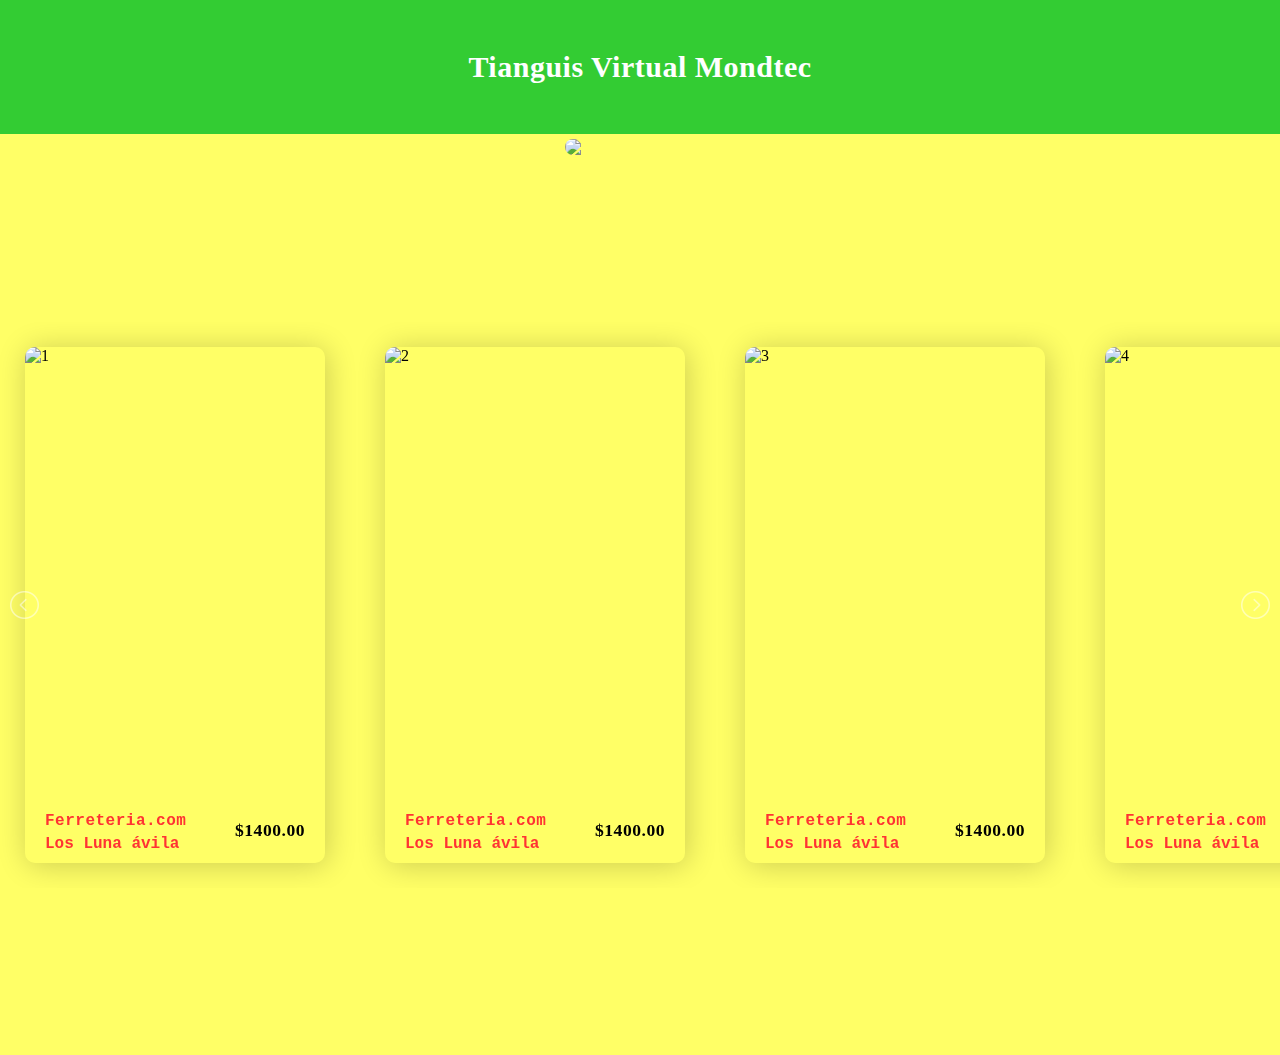
==== index.html @ 38477462 "it was changed the image and its border-radius property" ====
<!DOCTYPE html>
<html lang="en">
<head>
    <meta charset="UTF-8">
    <meta name="viewport" content="width=device-width, initial-scale=1.0">
    <meta http-equiv="X-UA-Compatible" content="ie=edge">
    <title>Tianguis virtual Mondtec 2</title>
    <link rel="shortcut icon" href="images/descarga.png">
    <link rel="stylesheet" href="css/estilos.css">
    <link rel="stylesheet" href="css/lightslider.css">
    <script src="js/JQuery3.3.1.js"></script>
    <script src="js/lightslider.js"></script>
</head>
<body>
    <div class="contendor-imagen">
        <div class="tianguis-titulo">Tianguis Virtual Mondtec</div>
        <img src="http://www.mondtec.com/img/descarga.png" width="150px">
        
    </div>
<section class="slider">
    <ul id="autoWidth" class="cs-hidden">
        <li class="item-a">
            <div class="box">
                <div class="slide-img">
                    <img src="https://wallpaperaccess.com/full/781963.jpg" alt="1">
                    <div class="overlay">
                        <a href="#" class="buy-btn">Contratar</a>
                    </div>
                </div>
                <div class="detail-box">
                    <div class="type">
                        <a href="#">Ferreteria.com</a>
                        <span>Los Luna ávila</span>
                    </div>
                    <a href="#" class="price">$1400.00</a>
                </div>
            </div>
        </li>
        <li class="item-b">
            <div class="box">
                <div class="slide-img">
                    <img src="https://www.kaisersfoodcenter.com/media/site_assets/750624dc37c2e63f8b0b793b204f5cfd/assets/ban2.jpg" alt="2">
                    <div class="overlay">
                        <a href="#" class="buy-btn">Contratar</a>
                    </div>
                </div>
                <div class="detail-box">
                    <div class="type">
                        <a href="#">Ferreteria.com</a>
                        <span>Los Luna ávila</span>
                    </div>
                    <a href="#" class="price">$1400.00</a>
                </div>
            </div>
        </li>
        <li class="item-c">
            <div class="box">
                <div class="slide-img">
                    <img src="https://images-na.ssl-images-amazon.com/images/I/71WJWjmfMpL._AC_SL1000_.jpg" alt="3">
                    <div class="overlay">
                        <a href="#" class="buy-btn">Contratar</a>
                    </div>
                </div>
                <div class="detail-box">
                    <div class="type">
                        <a href="#">Ferreteria.com</a>
                        <span>Los Luna ávila</span>
                    </div>
                    <a href="#" class="price">$1400.00</a>
                </div>
            </div>
        </li>
        <li class="item-d">
            <div class="box">
                <div class="slide-img">
                    <img src="https://www.vikingmergers.com/wp-content/uploads/2016/09/Hardware-Supplies.jpg" alt="4">
                    <div class="overlay">
                        <a href="#" class="buy-btn">Contratar</a>
                    </div>
                </div>
                <div class="detail-box">
                    <div class="type">
                        <a href="#">Ferreteria.com</a>
                        <span>Los Luna ávila</span>
                    </div>
                    <a href="#" class="price">$1400.00</a>
                </div>
            </div>
        </li>
        <li class="item-e">
            <div class="box">
                <div class="slide-img">
                    <img src="https://wallpaperaccess.com/full/1621379.jpg" alt="5">
                    <div class="overlay">
                        <a href="#" class="buy-btn">Contratar</a>
                    </div>
                </div>
                <div class="detail-box">
                    <div class="type">
                        <a href="#">Ferreteria.com</a>
                        <span>Los Luna ávila</span>
                    </div>
                    <a href="#" class="price">$1400.00</a>
                </div>
            </div>
        </li>
        <li class="item-f">
            <div class="box">
                <div class="slide-img">
                    <img src="https://cdn.hipwallpaper.com/i/94/38/ujwS5a.jpg" alt="6">
                    <div class="overlay">
                        <a href="#" class="buy-btn">Contratar</a>
                    </div>
                </div>
                <div class="detail-box">
                    <div class="type">
                        <a href="#">Ferreteria.com</a>
                        <span>Los Luna ávila</span>
                    </div>
                    <a href="#" class="price">$1400.00</a>
                </div>
            </div>
        </li>
    </ul>
</section>
   

<script src="js/escript.js"></script>
</body>
</html>
---- css/estilos.css ----
body{
    margin:0px;
    padding:0px;
    background-color:rgb(255, 255, 102);
}
a{
    text-decoration: none;
}
.box{
    width:300px;
    box-shadow: 2px 2px 30px rgba(0,0,0,0.2);
    border-radius: 10px;
    overflow: hidden;
    /*position: absolute;
    left: 50%;
    top:50%;
    transform:translate(-50%,-50%);*/
    margin:25px;
}
.slide-img{
    height: 450px;
    position: relative;
}
.slide-img img{
    width:100%;
    height: 100%;
    object-fit: cover;
    box-sizing: border-box;
}
.detail-box{
    width:100%;
    display:flex;
    justify-content: space-between;
    align-items: center;
    padding:10px 20px;
    box-sizing: border-box;
    font-family: 'Courier New', Courier, monospace;
}
.type{
    display: flex;
    flex-direction: column;
}
.type a {
    color:rgb(255, 51, 51);
    margin:5px 0px;
    font-weight: 900;
    letter-spacing: 0.5px;
    padding-right: 8px;
}
.type span{
    color:rgb(255, 51, 51);
    font-weight: 900;
}
.price{
    color:#000;
    font-weight: 900;
    font-size: 1.1rem;
    font-family: fantasy;
    letter-spacing: 0.5px;
}
.overlay{
    position: absolute;
    left:50%;
    top:50%;
    transform: translate(-50%,-50%);
    width:100%;
    height:100%;
    background-color: rgba(255, 51, 51,0.6);
    display: flex;
    justify-content: center;
    align-items: center;
}
.buy-btn{
    width:160px;
    height: 40px;
    display: flex;
    justify-content: center;
    align-items: center;
    background-color: #fff;
    color:#252525;
    font-weight: 700;
    letter-spacing: 1px;
    font-family: Cambria, Cochin, Georgia, Times, 'Times New Roman', serif;
    border-radius: 20px;
    box-shadow: 2px 2px 30px rgba(0,0,0,0.2);
}
.buy-btn:hover{
    color:#fff;
    background-color: crimson;
    transition: all ease 0.3s;
}
.overlay{
    visibility: hidden;
}
.slide-img:hover .overlay{
    visibility: visible;
    animation:fade 0.5s;
}
@keyframes fade{
    0%{
        opacity: 0;
    }
    100%{
        opacity: 1;
    }
}
.slider{
    width:100%;
    height:100vh;
    display: flex;
    justify-content: center;
    align-items: center;
}
/*estilos de la imagen*/
.contendor-imagen{
    display: flex;
    justify-content: center;
    align-items: center;
    flex-direction: column;
}
.contendor-imagen .tianguis-titulo{

    background-color: rgb(51, 204, 51);
    display:block;
    width:100%;
    padding:50px;
    font-size:30px;
    color:#fff;
    text-align:center;
    margin:5px 0px;
    font-weight: 700;
    letter-spacing: 0.5px;
    margin-top:0;
}

.contendor-imagen img{
    border-radius:20px;
}

@media (max-width:900px){
    .contendor-imagen{
        flex-direction: row-reverse;
        margin-bottom:10px;
        transition-duration: 500ms;
        transition-timing-function: ease-out;
    }
    .contendor-imagen .tianguis-titulo{
        font-size:40px;
        padding:40px;
        margin:0;
    }
    .contendor-imagen img{
        margin-right:10px;
        width:150px;
    }
    .cs-hidden{
        display:flex;
        flex-direction: row-reverse;
        
    }
}
@media (max-width:700px){
    .contendor-imagen{
        margin-bottom:20px;
    }
    .contendor-imagen .tianguis-titulo{
        font-size:45px;
        padding:20px;
        margin:0;
    }
    .contendor-imagen img{
        margin-right:5px;
        width:100px;
    }
}
@media (max-width:500px){
    .contendor-imagen{
        margin-bottom:8px;
    }
    .contendor-imagen .tianguis-titulo{
        font-size:20px;
        padding:10px;
        margin:0;
    }
    .contendor-imagen img{
        margin-right:5px;
        width:100px;
    }
}
---- css/lightslider.css ----
/*! lightslider - v1.1.3 - 2015-04-14
* https://github.com/sachinchoolur/lightslider
* Copyright (c) 2015 Sachin N; Licensed MIT */
/** /!!! core css Should not edit !!!/**/ 

.lSSlideOuter {
    overflow: hidden;
    -webkit-touch-callout: none;
    -webkit-user-select: none;
    -khtml-user-select: none;
    -moz-user-select: none;
    -ms-user-select: none;
    user-select: none
}
.lightSlider:before, .lightSlider:after {
    content: " ";
    display: table;
}
.lightSlider {
    overflow: hidden;
    margin: 0;
}
.lSSlideWrapper {
    max-width: 100%;
    overflow: hidden;
    position: relative;
}
.lSSlideWrapper > .lightSlider:after {
    clear: both;
}
.lSSlideWrapper .lSSlide {
    -webkit-transform: translate(0px, 0px);
    -ms-transform: translate(0px, 0px);
    transform: translate(0px, 0px);
    -webkit-transition: all 1s;
    -webkit-transition-property: -webkit-transform,height;
    -moz-transition-property: -moz-transform,height;
    transition-property: transform,height;
    -webkit-transition-duration: inherit !important;
    transition-duration: inherit !important;
    -webkit-transition-timing-function: inherit !important;
    transition-timing-function: inherit !important;
}
.lSSlideWrapper .lSFade {
    position: relative;
}
.lSSlideWrapper .lSFade > * {
    position: absolute !important;
    top: 0;
    left: 0;
    z-index: 9;
    margin-right: 0;
    width: 100%;
}
.lSSlideWrapper.usingCss .lSFade > * {
    opacity: 0;
    -webkit-transition-delay: 0s;
    transition-delay: 0s;
    -webkit-transition-duration: inherit !important;
    transition-duration: inherit !important;
    -webkit-transition-property: opacity;
    transition-property: opacity;
    -webkit-transition-timing-function: inherit !important;
    transition-timing-function: inherit !important;
}
.lSSlideWrapper .lSFade > *.active {
    z-index: 10;
}
.lSSlideWrapper.usingCss .lSFade > *.active {
    opacity: 1;
}
/** /!!! End of core css Should not edit !!!/**/

/* Pager */
.lSSlideOuter .lSPager.lSpg {
    margin: 10px 0 0;
    padding: 0;
    text-align: center;
    display: none;
}
.lSSlideOuter .lSPager.lSpg > li {
    cursor: pointer;
    display: inline-block;
    padding: 0 5px;
}
.lSSlideOuter .lSPager.lSpg > li a {
    background-color: #222222;
    border-radius: 30px;
    display: inline-block;
    height: 8px;
    overflow: hidden;
    text-indent: -999em;
    width: 8px;
    position: relative;
    z-index: 99;
    -webkit-transition: all 0.5s linear 0s;
    transition: all 0.5s linear 0s;
}
.lSSlideOuter .lSPager.lSpg > li:hover a, .lSSlideOuter .lSPager.lSpg > li.active a {
    background-color: #428bca;
}
.lSSlideOuter .media {
    opacity: 0.8;
}
.lSSlideOuter .media.active {
    opacity: 1;
}
/* End of pager */

/** Gallery */
.lSSlideOuter .lSPager.lSGallery {
    list-style: none outside none;
    padding-left: 0;
    margin: 0;
    overflow: hidden;
    transform: translate3d(0px, 0px, 0px);
    -moz-transform: translate3d(0px, 0px, 0px);
    -ms-transform: translate3d(0px, 0px, 0px);
    -webkit-transform: translate3d(0px, 0px, 0px);
    -o-transform: translate3d(0px, 0px, 0px);
    -webkit-transition-property: -webkit-transform;
    -moz-transition-property: -moz-transform;
    -webkit-touch-callout: none;
    -webkit-user-select: none;
    -khtml-user-select: none;
    -moz-user-select: none;
    -ms-user-select: none;
    user-select: none;
}
.lSSlideOuter .lSPager.lSGallery li {
    overflow: hidden;
    -webkit-transition: border-radius 0.12s linear 0s 0.35s linear 0s;
    transition: border-radius 0.12s linear 0s 0.35s linear 0s;
}
.lSSlideOuter .lSPager.lSGallery li.active, .lSSlideOuter .lSPager.lSGallery li:hover {
    border-radius: 5px;
}
.lSSlideOuter .lSPager.lSGallery img {
    display: block;
    height: auto;
    max-width: 100%;
}
.lSSlideOuter .lSPager.lSGallery:before, .lSSlideOuter .lSPager.lSGallery:after {
    content: " ";
    display: table;
}
.lSSlideOuter .lSPager.lSGallery:after {
    clear: both;
}
/* End of Gallery*/

/* slider actions */
.lSAction > a {
    width: 32px;
    display: block;
    top: 50%;
    height: 32px;
    background-image: url('../img/controls.png');
    cursor: pointer;
    position: absolute;
    z-index: 99;
    margin-top: -16px;
    opacity: 0.5;
    -webkit-transition: opacity 0.35s linear 0s;
    transition: opacity 0.35s linear 0s;
}
.lSAction > a:hover {
    opacity: 1;
}
.lSAction > .lSPrev {
    background-position: 0 0;
    left: 10px;
}
.lSAction > .lSNext {
    background-position: -32px 0;
    right: 10px;
}
.lSAction > a.disabled {
    pointer-events: none;
}
.cS-hidden {
    height: 1px;
    opacity: 0;
    filter: alpha(opacity=0);
    overflow: hidden;
}


/* vertical */
.lSSlideOuter.vertical {
    position: relative;
}
.lSSlideOuter.vertical.noPager {
    padding-right: 0px !important;
}
.lSSlideOuter.vertical .lSGallery {
    position: absolute !important;
    right: 0;
    top: 0;
}
.lSSlideOuter.vertical .lightSlider > * {
    width: 100% !important;
    max-width: none !important;
}

/* vertical controlls */
.lSSlideOuter.vertical .lSAction > a {
    left: 50%;
    margin-left: -14px;
    margin-top: 0;
}
.lSSlideOuter.vertical .lSAction > .lSNext {
    background-position: 31px -31px;
    bottom: 10px;
    top: auto;
}
.lSSlideOuter.vertical .lSAction > .lSPrev {
    background-position: 0 -31px;
    bottom: auto;
    top: 10px;
}
/* vertical */


/* Rtl */
.lSSlideOuter.lSrtl {
    direction: rtl;
}
.lSSlideOuter .lightSlider, .lSSlideOuter .lSPager {
    padding-left: 0;
    list-style: none outside none;
}
.lSSlideOuter.lSrtl .lightSlider, .lSSlideOuter.lSrtl .lSPager {
    padding-right: 0;
}
.lSSlideOuter .lightSlider > *,  .lSSlideOuter .lSGallery li {
    float: left;
}
.lSSlideOuter.lSrtl .lightSlider > *,  .lSSlideOuter.lSrtl .lSGallery li {
    float: right !important;
}
/* Rtl */

@-webkit-keyframes rightEnd {
    0% {
        left: 0;
    }

    50% {
        left: -15px;
    }

    100% {
        left: 0;
    }
}
@keyframes rightEnd {
    0% {
        left: 0;
    }

    50% {
        left: -15px;
    }

    100% {
        left: 0;
    }
}
@-webkit-keyframes topEnd {
    0% {
        top: 0;
    }

    50% {
        top: -15px;
    }

    100% {
        top: 0;
    }
}
@keyframes topEnd {
    0% {
        top: 0;
    }

    50% {
        top: -15px;
    }

    100% {
        top: 0;
    }
}
@-webkit-keyframes leftEnd {
    0% {
        left: 0;
    }

    50% {
        left: 15px;
    }

    100% {
        left: 0;
    }
}
@keyframes leftEnd {
    0% {
        left: 0;
    }

    50% {
        left: 15px;
    }

    100% {
        left: 0;
    }
}
@-webkit-keyframes bottomEnd {
    0% {
        bottom: 0;
    }

    50% {
        bottom: -15px;
    }

    100% {
        bottom: 0;
    }
}
@keyframes bottomEnd {
    0% {
        bottom: 0;
    }

    50% {
        bottom: -15px;
    }

    100% {
        bottom: 0;
    }
}
.lSSlideOuter .rightEnd {
    -webkit-animation: rightEnd 0.3s;
    animation: rightEnd 0.3s;
    position: relative;
}
.lSSlideOuter .leftEnd {
    -webkit-animation: leftEnd 0.3s;
    animation: leftEnd 0.3s;
    position: relative;
}
.lSSlideOuter.vertical .rightEnd {
    -webkit-animation: topEnd 0.3s;
    animation: topEnd 0.3s;
    position: relative;
}
.lSSlideOuter.vertical .leftEnd {
    -webkit-animation: bottomEnd 0.3s;
    animation: bottomEnd 0.3s;
    position: relative;
}
.lSSlideOuter.lSrtl .rightEnd {
    -webkit-animation: leftEnd 0.3s;
    animation: leftEnd 0.3s;
    position: relative;
}
.lSSlideOuter.lSrtl .leftEnd {
    -webkit-animation: rightEnd 0.3s;
    animation: rightEnd 0.3s;
    position: relative;
}
/*/  GRab cursor */
.lightSlider.lsGrab > * {
  cursor: -webkit-grab;
  cursor: -moz-grab;
  cursor: -o-grab;
  cursor: -ms-grab;
  cursor: grab;
}
.lightSlider.lsGrabbing > * {
  cursor: move;
  cursor: -webkit-grabbing;
  cursor: -moz-grabbing;
  cursor: -o-grabbing;
  cursor: -ms-grabbing;
  cursor: grabbing;
}
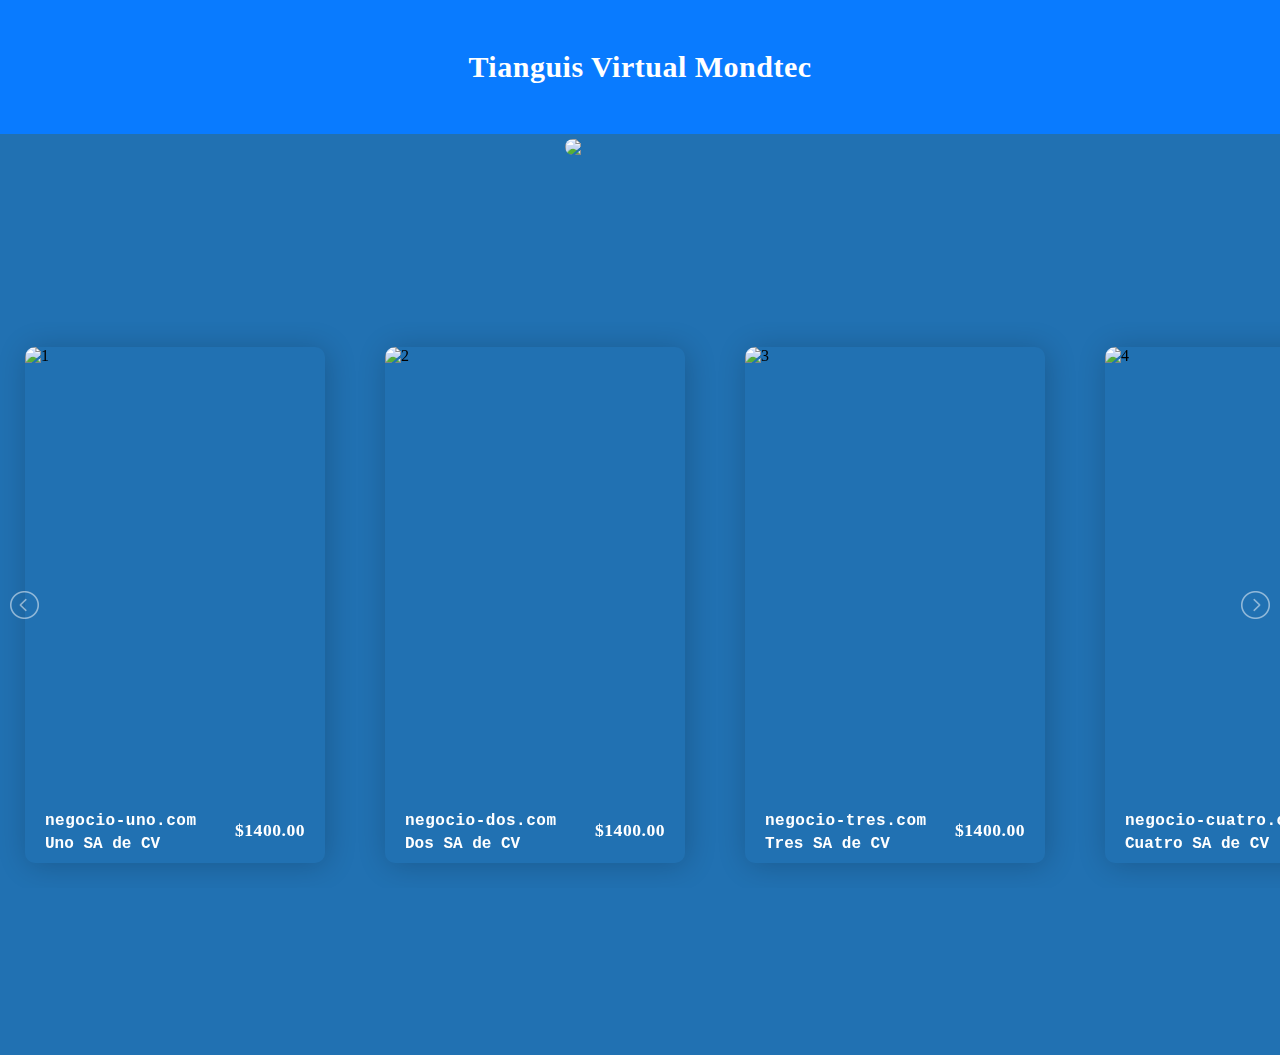
==== commit ea76f168: "colour changed and the text of the business" ====
--- a/index.html
+++ b/index.html
@@ -29,8 +29,8 @@
                 </div>
                 <div class="detail-box">
                     <div class="type">
-                        <a href="#">Ferreteria.com</a>
-                        <span>Los Luna ávila</span>
+                        <a href="#">negocio-uno.com</a>
+                        <span>Uno SA de CV</span>
                     </div>
                     <a href="#" class="price">$1400.00</a>
                 </div>
@@ -46,8 +46,8 @@
                 </div>
                 <div class="detail-box">
                     <div class="type">
-                        <a href="#">Ferreteria.com</a>
-                        <span>Los Luna ávila</span>
+                        <a href="#">negocio-dos.com</a>
+                        <span>Dos SA de CV</span>
                     </div>
                     <a href="#" class="price">$1400.00</a>
                 </div>
@@ -63,8 +63,8 @@
                 </div>
                 <div class="detail-box">
                     <div class="type">
-                        <a href="#">Ferreteria.com</a>
-                        <span>Los Luna ávila</span>
+                        <a href="#">negocio-tres.com</a>
+                        <span>Tres SA de CV</span>
                     </div>
                     <a href="#" class="price">$1400.00</a>
                 </div>
@@ -80,8 +80,8 @@
                 </div>
                 <div class="detail-box">
                     <div class="type">
-                        <a href="#">Ferreteria.com</a>
-                        <span>Los Luna ávila</span>
+                        <a href="#">negocio-cuatro.com</a>
+                        <span>Cuatro SA de CV</span>
                     </div>
                     <a href="#" class="price">$1400.00</a>
                 </div>
@@ -97,8 +97,8 @@
                 </div>
                 <div class="detail-box">
                     <div class="type">
-                        <a href="#">Ferreteria.com</a>
-                        <span>Los Luna ávila</span>
+                        <a href="#">negocio-cinco.com</a>
+                        <span>Cinco SA de CV</span>
                     </div>
                     <a href="#" class="price">$1400.00</a>
                 </div>
@@ -114,8 +114,8 @@
                 </div>
                 <div class="detail-box">
                     <div class="type">
-                        <a href="#">Ferreteria.com</a>
-                        <span>Los Luna ávila</span>
+                        <a href="#">negocio-seis.com</a>
+                        <span>Seis SA de CV</span>
                     </div>
                     <a href="#" class="price">$1400.00</a>
                 </div>
--- a/css/estilos.css
+++ b/css/estilos.css
@@ -1,7 +1,7 @@
 body{
     margin:0px;
     padding:0px;
-    background-color:rgb(255, 255, 102);
+    background-color:#2171b2;
 }
 a{
     text-decoration: none;
@@ -41,18 +41,18 @@
     flex-direction: column;
 }
 .type a {
-    color:rgb(255, 51, 51);
+    color:#fff;
     margin:5px 0px;
     font-weight: 900;
     letter-spacing: 0.5px;
     padding-right: 8px;
 }
 .type span{
-    color:rgb(255, 51, 51);
+    color:#fff;
     font-weight: 900;
 }
 .price{
-    color:#000;
+    color:#fff;
     font-weight: 900;
     font-size: 1.1rem;
     font-family: fantasy;
@@ -65,7 +65,7 @@
     transform: translate(-50%,-50%);
     width:100%;
     height:100%;
-    background-color: rgba(255, 51, 51,0.6);
+    background-color: rgba(224,233,243,0.6);
     display: flex;
     justify-content: center;
     align-items: center;
@@ -86,7 +86,7 @@
 }
 .buy-btn:hover{
     color:#fff;
-    background-color: crimson;
+    background-color: #2171b2;
     transition: all ease 0.3s;
 }
 .overlay{
@@ -120,7 +120,7 @@
 }
 .contendor-imagen .tianguis-titulo{
 
-    background-color: rgb(51, 204, 51);
+    background-color:#097bff;
     display:block;
     width:100%;
     padding:50px;
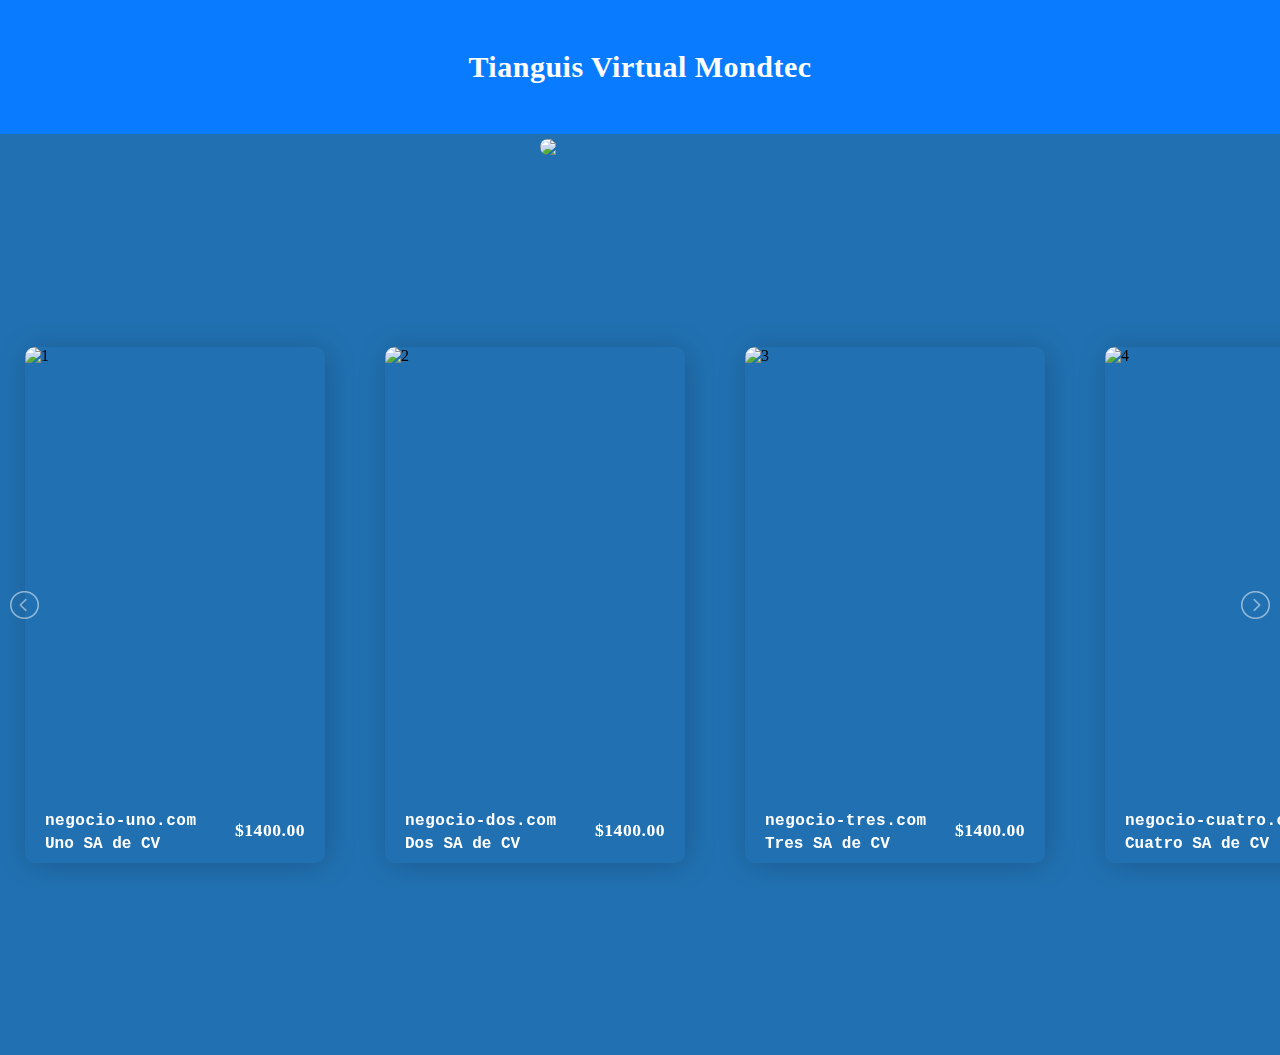
==== commit 9e98c1c4: "image changed and its size just for desktop" ====
--- a/index.html
+++ b/index.html
@@ -14,7 +14,7 @@
 <body>
     <div class="contendor-imagen">
         <div class="tianguis-titulo">Tianguis Virtual Mondtec</div>
-        <img src="http://www.mondtec.com/img/descarga.png" width="150px">
+        <img src="http://www.mondtec.com/img/tianguis-imagen.png" width="200px">
         
     </div>
 <section class="slider">
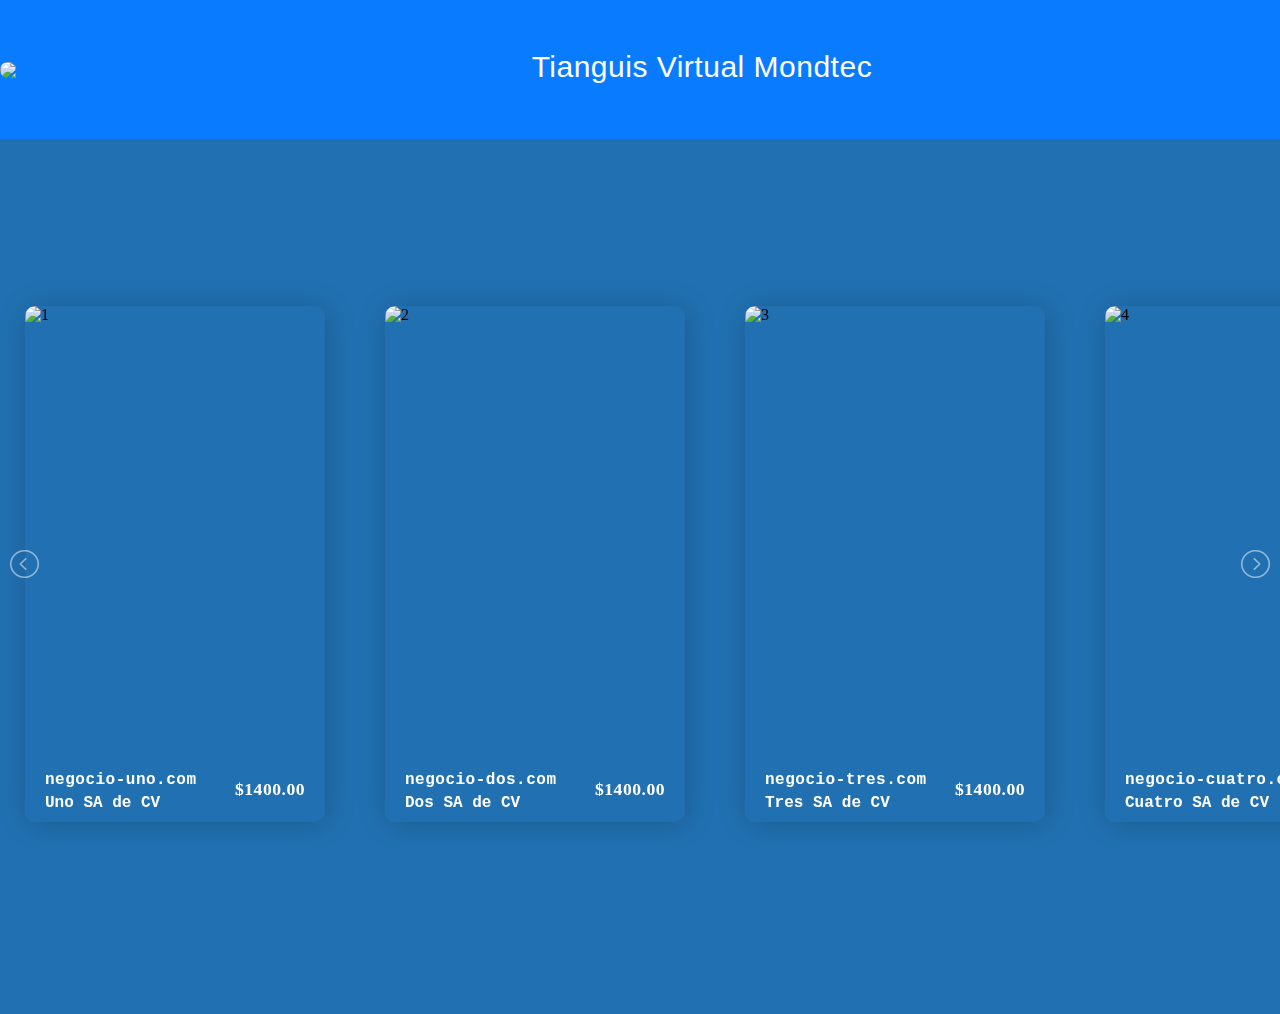
==== commit d0bd23ac: "changed the navbar and the size of the text in media queries" ====
--- a/index.html
+++ b/index.html
@@ -14,7 +14,7 @@
 <body>
     <div class="contendor-imagen">
         <div class="tianguis-titulo">Tianguis Virtual Mondtec</div>
-        <img src="http://www.mondtec.com/img/tianguis-imagen.png" width="200px">
+        <img src="http://www.mondtec.com/img/tianguis-imagen.png" width="150px">
         
     </div>
 <section class="slider">
--- a/css/estilos.css
+++ b/css/estilos.css
@@ -110,17 +110,20 @@
     display: flex;
     justify-content: center;
     align-items: center;
+    margin-top:-25px;
+    
 }
 /*estilos de la imagen*/
 .contendor-imagen{
     display: flex;
     justify-content: center;
     align-items: center;
-    flex-direction: column;
+    flex-direction: row-reverse;
+    background-color:#097bff;
 }
 .contendor-imagen .tianguis-titulo{
 
-    background-color:#097bff;
+    
     display:block;
     width:100%;
     padding:50px;
@@ -128,9 +131,10 @@
     color:#fff;
     text-align:center;
     margin:5px 0px;
-    font-weight: 700;
+    font-weight: 100;
     letter-spacing: 0.5px;
     margin-top:0;
+    font-family:Roboto, Helvetica, Arial,sans-serif;
 }
 
 .contendor-imagen img{
@@ -145,37 +149,43 @@
         transition-timing-function: ease-out;
     }
     .contendor-imagen .tianguis-titulo{
-        font-size:40px;
+        font-size:30px;
         padding:40px;
         margin:0;
     }
     .contendor-imagen img{
-        margin-right:10px;
-        width:150px;
+        margin-right:0px;
+        width:190px;
     }
     .cs-hidden{
         display:flex;
         flex-direction: row-reverse;
         
     }
+    .slider{
+        margin-top:-25px;
+    }
 }
 @media (max-width:700px){
     .contendor-imagen{
-        margin-bottom:20px;
+        margin-bottom:5px;
     }
     .contendor-imagen .tianguis-titulo{
-        font-size:45px;
+        font-size:20px;
         padding:20px;
         margin:0;
     }
     .contendor-imagen img{
         margin-right:5px;
-        width:100px;
+        width:180px;
+    }
+    .slider{
+        margin-top:-25px;
     }
 }
 @media (max-width:500px){
     .contendor-imagen{
-        margin-bottom:8px;
+        margin-bottom:2px;
     }
     .contendor-imagen .tianguis-titulo{
         font-size:20px;
@@ -186,4 +196,7 @@
         margin-right:5px;
         width:100px;
     }
-}
+    .slider{
+        margin-top:-25px;
+    }
+}
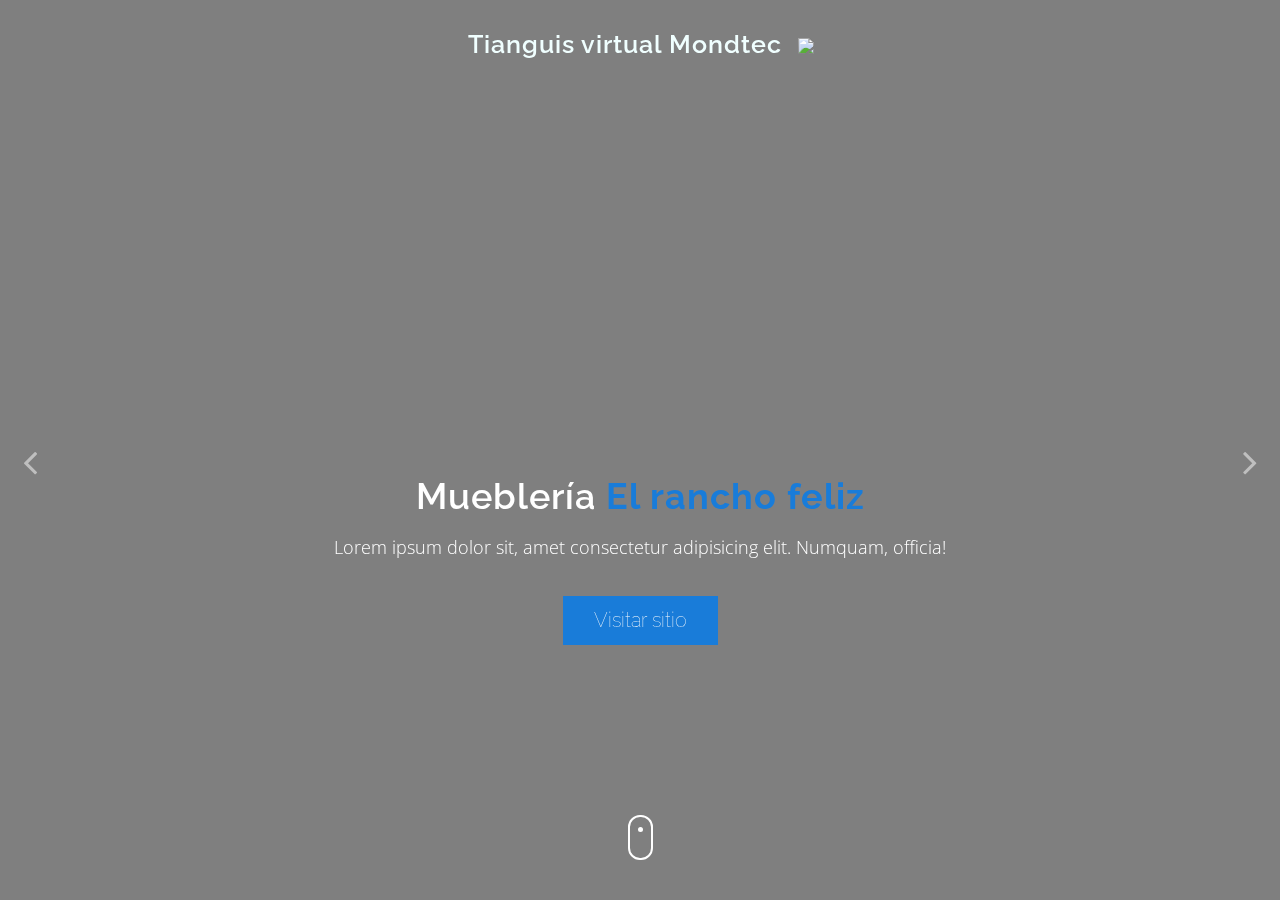
==== commit 600acc5f: "I totally changed the design for the tianguis" ====
--- a/index.html
+++ b/index.html
@@ -1,130 +1,170 @@
 <!DOCTYPE html>
 <html lang="en">
+
 <head>
-    <meta charset="UTF-8">
-    <meta name="viewport" content="width=device-width, initial-scale=1.0">
-    <meta http-equiv="X-UA-Compatible" content="ie=edge">
-    <title>Tianguis virtual Mondtec 2</title>
-    <link rel="shortcut icon" href="images/descarga.png">
-    <link rel="stylesheet" href="css/estilos.css">
-    <link rel="stylesheet" href="css/lightslider.css">
-    <script src="js/JQuery3.3.1.js"></script>
-    <script src="js/lightslider.js"></script>
+    <meta charset="utf-8">
+    <meta http-equiv="X-UA-Compatible" content="IE=edge">
+    <meta name="viewport" content="width=device-width, initial-scale=1">
+
+    <title>Tianguis virtual Mondtec</title>
+
+    <!-- Bootstrap Core CSS -->
+    <link href="assets/css/bootstrap.min.css" rel="stylesheet">
+
+    <!-- Main stylesheet -->
+    <link href="assets/css/hallooou.css" rel="stylesheet">
+
+    <!-- Color stylesheet -->
+    <link href="assets/css/colors.css" rel="stylesheet">
+    <link href="assets/css/colors_2.css" rel="stylesheet">
+    <!-- <link href="assets/css/colors_3.css" rel="stylesheet"> -->
+    <!-- <link href="assets/css/colors_4.css" rel="stylesheet"> -->
+
+
+    <!-- Plugin stylesheets -->
+    <link href="assets/css/plugins/owl.carousel.css" rel="stylesheet">
+    <link href="assets/css/plugins/owl.theme.css" rel="stylesheet">
+    <link href="assets/css/plugins/owl.transitions.css" rel="stylesheet">
+    <link href="assets/css/plugins/animate.css" rel="stylesheet">
+    <link href="assets/css/plugins/magnific-popup.css" rel="stylesheet">
+    <link href="assets/css/plugins/jquery.mb.YTPlayer.min.css" rel="stylesheet">
+
+
+    <!-- Custom Fonts -->
+    <link href="assets/css/font-awesome.min.css" rel="stylesheet">
+    <link href='http://fonts.googleapis.com/css?family=Raleway:100,600' rel='stylesheet' type='text/css'>
+    <link href='http://fonts.googleapis.com/css?family=Open+Sans:300' rel='stylesheet' type='text/css'>
+
+    <!-- HTML5 shim and Respond.js for IE8 support of HTML5 elements and media queries -->
+    <!-- WARNING: Respond.js doesn't work if you view the page via file:// -->
+    <!--[if lt IE 9]>
+      <script src="https://oss.maxcdn.com/html5shiv/3.7.2/html5shiv.min.js"></script>
+      <script src="https://oss.maxcdn.com/respond/1.4.2/respond.min.js"></script>
+      <script>
+        document.createElement('video');
+      </script>
+    <![endif]-->
+
 </head>
-<body>
-    <div class="contendor-imagen">
-        <div class="tianguis-titulo">Tianguis Virtual Mondtec</div>
-        <img src="http://www.mondtec.com/img/tianguis-imagen.png" width="150px">
-        
-    </div>
-<section class="slider">
-    <ul id="autoWidth" class="cs-hidden">
-        <li class="item-a">
-            <div class="box">
-                <div class="slide-img">
-                    <img src="https://wallpaperaccess.com/full/781963.jpg" alt="1">
-                    <div class="overlay">
-                        <a href="#" class="buy-btn">Contratar</a>
+
+<body id="home">
+            <!-- Navigation -->
+            <nav class="navbar navbar-custom navbar-fixed-top" role="navigation">
+                <div class="container">
+                    <div class="arriba" style="display: flex; justify-content: center; align-items: center;">
+                        <div class="navbar-header pull-left">
+                            <a class="navbar-brand page-scroll" href="#page-top">
+                                <!-- replace with your brand logo/text -->
+                                <span class="brand-logo img-responsive" style="color: azure;">Tianguis virtual Mondtec</span>
+                            </a>
+                        </div>
+                        <div class="main-nav pull-right">
+                            <img src="http://www.mondtec.com/img/tianguis-imagen.png" width="100px">
+                            <!--
+                            <div class="button_container toggle">
+                                <span class="top"></span>
+                                <span class="middle"></span>
+                                <span class="bottom"></span>
+                            </div>-->
+                        </div>
                     </div>
+
+                    <div class="overlay" id="overlay">
+                        <!--<nav class="overlay-menu">
+                            <ul>
+                                <li><a href="#about">About us</a></li>
+                                <li><a href="#services">What we do</a></li>
+                                <li><a href="#products">Why choose us</a></li>
+                                <li><a href="#team">Our Team</a></li>
+                                <li><a href="#portfolio">Portfolio</a></li>
+                                <li><a href="#clients">Our clients</a></li>
+                                <li><a href="#contact">Contact us</a></li>
+                            </ul>
+                        </nav>-->
+                    </div>
+                </div><!-- /.container -->
+            </nav>
+
+
+
+            <!-- Intro Header -->
+            <!-- Full Page Image Background Carousel Header -->
+            <header id="intro-carousel" class="carousel slide">
+                <!-- Optional Indicators -->
+                <!-- <ol class="carousel-indicators">
+                        <li data-target="#intro-carousel" data-slide-to="0" class="active"></li>
+                        <li data-target="#intro-carousel" data-slide-to="1"></li>
+                        <li data-target="#intro-carousel" data-slide-to="2"></li>
+                    </ol> -->
+                <!-- Wrapper for slides -->
+                <div class="carousel-inner">
+                    <div class="item active">
+                        <!-- Set the first background image using inline CSS below. -->
+                        <div class="fill" style="background-image:url('https://wallpaperaccess.com/full/781963.jpg');"></div>
+                        <div class="carousel-caption">
+                            <h1 class="animated slideInDown">Mueblería <span class="highlight">El rancho feliz</span></h1>
+                            <p class="intro-text animated slideInUp">Lorem ipsum dolor sit, amet consectetur adipisicing elit. Numquam, officia!</p>
+                            <a href="http://plantillauno.mondtec.com/" target="_blank" class="btn btn-default btn-lg">Visitar sitio</a>
+                        </div>
+                        <div class="overlay-detail"></div>
+                    </div><!-- /.item -->
+
+                    <div class="item">
+                        <!-- Set the second background image using inline CSS below. -->
+                        <div class="fill" style="background-image:url('https://www.kaisersfoodcenter.com/media/site_assets/750624dc37c2e63f8b0b793b204f5cfd/assets/ban2.jpg');"></div>
+                        <div class="carousel-caption">
+                            <h1 class="animated slideInDown"><span class="highlight">Fonda La</span> Condesa</h1>
+                            <p class="intro-text animated slideInUp">Lorem ipsum dolor sit amet consectetur, adipisicing elit. Sint, officiis?</p>
+                            <a href="http://plantillados.mondtec.com/" target="_blank" class="btn btn-default btn-lg">Visitar sitio</a>
+                        </div>
+                        <div class="overlay-detail"></div>
+                    </div><!-- /.item -->
+
+                    <div class="item">
+                        <!-- Set the second background image using inline CSS below. -->
+                        <div class="fill" style="background-image:url('https://images-na.ssl-images-amazon.com/images/I/71WJWjmfMpL._AC_SL1000_.jpg');"></div>
+                        <div class="carousel-caption">
+                            <h1 class="animated slideInDown">Barbería <span class="highlight">El</span> bigotes</h1>
+                            <p class="intro-text animated slideInUp">Lorem, ipsum dolor sit amet consectetur adipisicing elit. Nulla, magnam.</p>
+                            <a href="http://plantillatres.mondtec.com/" target="_blank" class="btn btn-default btn-lg">Visitar sitio</a>
+                        </div>
+                        <div class="overlay-detail"></div>
+                    </div><!-- /.item -->
+
                 </div>
-                <div class="detail-box">
-                    <div class="type">
-                        <a href="#">negocio-uno.com</a>
-                        <span>Uno SA de CV</span>
-                    </div>
-                    <a href="#" class="price">$1400.00</a>
-                </div>
-            </div>
-        </li>
-        <li class="item-b">
-            <div class="box">
-                <div class="slide-img">
-                    <img src="https://www.kaisersfoodcenter.com/media/site_assets/750624dc37c2e63f8b0b793b204f5cfd/assets/ban2.jpg" alt="2">
-                    <div class="overlay">
-                        <a href="#" class="buy-btn">Contratar</a>
-                    </div>
-                </div>
-                <div class="detail-box">
-                    <div class="type">
-                        <a href="#">negocio-dos.com</a>
-                        <span>Dos SA de CV</span>
-                    </div>
-                    <a href="#" class="price">$1400.00</a>
-                </div>
-            </div>
-        </li>
-        <li class="item-c">
-            <div class="box">
-                <div class="slide-img">
-                    <img src="https://images-na.ssl-images-amazon.com/images/I/71WJWjmfMpL._AC_SL1000_.jpg" alt="3">
-                    <div class="overlay">
-                        <a href="#" class="buy-btn">Contratar</a>
-                    </div>
-                </div>
-                <div class="detail-box">
-                    <div class="type">
-                        <a href="#">negocio-tres.com</a>
-                        <span>Tres SA de CV</span>
-                    </div>
-                    <a href="#" class="price">$1400.00</a>
-                </div>
-            </div>
-        </li>
-        <li class="item-d">
-            <div class="box">
-                <div class="slide-img">
-                    <img src="https://www.vikingmergers.com/wp-content/uploads/2016/09/Hardware-Supplies.jpg" alt="4">
-                    <div class="overlay">
-                        <a href="#" class="buy-btn">Contratar</a>
-                    </div>
-                </div>
-                <div class="detail-box">
-                    <div class="type">
-                        <a href="#">negocio-cuatro.com</a>
-                        <span>Cuatro SA de CV</span>
-                    </div>
-                    <a href="#" class="price">$1400.00</a>
-                </div>
-            </div>
-        </li>
-        <li class="item-e">
-            <div class="box">
-                <div class="slide-img">
-                    <img src="https://wallpaperaccess.com/full/1621379.jpg" alt="5">
-                    <div class="overlay">
-                        <a href="#" class="buy-btn">Contratar</a>
-                    </div>
-                </div>
-                <div class="detail-box">
-                    <div class="type">
-                        <a href="#">negocio-cinco.com</a>
-                        <span>Cinco SA de CV</span>
-                    </div>
-                    <a href="#" class="price">$1400.00</a>
-                </div>
-            </div>
-        </li>
-        <li class="item-f">
-            <div class="box">
-                <div class="slide-img">
-                    <img src="https://cdn.hipwallpaper.com/i/94/38/ujwS5a.jpg" alt="6">
-                    <div class="overlay">
-                        <a href="#" class="buy-btn">Contratar</a>
-                    </div>
-                </div>
-                <div class="detail-box">
-                    <div class="type">
-                        <a href="#">negocio-seis.com</a>
-                        <span>Seis SA de CV</span>
-                    </div>
-                    <a href="#" class="price">$1400.00</a>
-                </div>
-            </div>
-        </li>
-    </ul>
-</section>
-   
+                <!-- Controls -->
+                <a class="left carousel-control squared" href="#intro-carousel" data-slide="prev">
+                    <i class="fa fa-angle-left fa-2x"></i>
+                </a>
+                <a class="right carousel-control squared" href="#intro-carousel" data-slide="next">
+                    <i class="fa fa-angle-right fa-2x"></i>
+                </a>
+                <div class="mouse"></div>
+            </header>
 
-<script src="js/escript.js"></script>
+
+    <!-- jQuery -->
+    <script src="assets/js/jquery.min.js"></script>
+
+    <!-- Bootstrap Core JavaScript -->
+    <script src="assets/js/bootstrap.min.js"></script>
+
+    <!-- Plugin JavaScript -->
+    <script src="assets/js/plugins/wow.min.js"></script>
+    <script src="assets/js/plugins/owl.carousel.min.js"></script>
+    <script src="assets/js/plugins/jquery.parallax-1.1.3.js"></script>
+    <script src="assets/js/plugins/jquery.magnific-popup.min.js"></script>
+    <script src="assets/js/plugins/jquery.mb.YTPlayer.min.js"></script>
+    <script src="assets/js/plugins/jquery.countTo.js"></script>
+    <script src="assets/js/plugins/jquery.inview.min.js"></script>
+    <script src="assets/js/plugins/pace.min.js"></script>
+    <script src="assets/js/plugins/jquery.easing.min.js"></script>
+    <script src="assets/js/plugins/jquery.validate.min.js"></script>
+    <script src="assets/js/plugins/additional-methods.min.js"></script> 
+    <script src="https://maps.googleapis.com/maps/api/js?key=AIzaSyBoVKfEihX__NdMwdDysA6Vve6PE9Ierj4"></script>
+
+    <!-- Custom JavaScript -->
+    <script src="assets/js/hallooou.js"></script>
 </body>
-</html>+
+</html>
--- a/assets/css/hallooou.css
+++ b/assets/css/hallooou.css
@@ -0,0 +1,1968 @@
+/*
+The MIT License (MIT)
+
+Copyright (c) 2016 Mauritius D'Silva
+
+Permission is hereby granted, free of charge, to any person obtaining a copy
+of this software and associated documentation files (the "Software"), to deal
+in the Software without restriction, including without limitation the rights
+to use, copy, modify, merge, publish, distribute, sublicense, and/or sell
+copies of the Software, and to permit persons to whom the Software is
+furnished to do so, subject to the following conditions:
+
+The above copyright notice and this permission notice shall be included in all
+copies or substantial portions of the Software.
+
+THE SOFTWARE IS PROVIDED "AS IS", WITHOUT WARRANTY OF ANY KIND, EXPRESS OR
+IMPLIED, INCLUDING BUT NOT LIMITED TO THE WARRANTIES OF MERCHANTABILITY,
+FITNESS FOR A PARTICULAR PURPOSE AND NONINFRINGEMENT. IN NO EVENT SHALL THE
+AUTHORS OR COPYRIGHT HOLDERS BE LIABLE FOR ANY CLAIM, DAMAGES OR OTHER
+LIABILITY, WHETHER IN AN ACTION OF CONTRACT, TORT OR OTHERWISE, ARISING FROM,
+OUT OF OR IN CONNECTION WITH THE SOFTWARE OR THE USE OR OTHER DEALINGS IN THE
+SOFTWARE.
+
+
+Template: Hallooou HTML5 Responsive template
+Author: Mauritius D'Silva <hello@mauritiusdsilva.com>
+Theme URI: http://www.mauritiusdsilva.com/themes/hallooou
+Version: 1.0
+
+*/
+
+
+/*  ----------------------------------------------
+            CSS TABLE OF CONTENTS
+    ------------------------------------------------- */
+/*
+1:  Pre-loader
+2:  Default styles
+3:  Common section styles
+4:  Navigation
+5:  Page sections (sections included in the navigation)
+    5.1:    Hero Unit (Main slider)
+    5.2:    About section ("About us")
+    5.3:    Services section ("What we do")
+    5.4:    Products section ("Why choose us")
+    5.5:    Team section 
+    5.6:    Portfolio section
+    5.7:    Clients section
+    5.8:    Contact section
+6:  Our achievements section
+7:  Call to action section  (one or two columns)
+8:  Call to action section (two columns)
+9:  Clients testimonial
+10: Footer
+11: CSS3 Animations
+12: Buttons
+13: Media queries
+
+/*
+----------------------------------------------------- */
+
+
+
+
+
+
+/* 1:   Pre-loader -  Need more customizations? Visit-> http://github.hubspot.com/pace/docs/welcome/ 
+/* ---------------------------------------------- */
+
+.pace {
+  -webkit-pointer-events: none;
+  pointer-events: none;
+  -webkit-user-select: none;
+  -moz-user-select: none;
+  user-select: none;
+  position: fixed;
+  top: 0;
+  left: 0;
+  width: 100%;
+  z-index: 999999;
+  -webkit-transform: translate3d(0, -50px, 0);
+  -ms-transform: translate3d(0, -50px, 0);
+  transform: translate3d(0, -50px, 0);
+  -webkit-transition: -webkit-transform .5s ease-out;
+  -ms-transition: -webkit-transform .5s ease-out;
+  transition: transform .5s ease-out;
+}
+
+.pace.pace-active {
+  -webkit-transform: translate3d(0, 0, 0);
+  -ms-transform: translate3d(0, 0, 0);
+  transform: translate3d(0, 0, 0);
+}
+
+.pace .pace-progress {
+  display: block;
+  position: fixed;
+  z-index: 2000;
+  top: 0;
+  right: 100%;
+  width: 100%;
+  height: 10px;
+  background: rgba(254,82,76, 1); /* Primary color, can be changed via colors.css */
+  pointer-events: none;
+}
+
+
+
+/* 2:   Default styles
+/* ---------------------------------------------- */
+
+html,
+body {
+    width: 100%;
+    height: 100%;
+}
+
+body {
+    font-family: "Open Sans", "Helvetica Neue", Helvetica, Arial, sans-serif;
+    font-weight: 300;
+    color: #999; /* Can be changed via colors.css */
+    background-color: #fff;
+}
+
+
+h1,
+h2,
+h3,
+h4,
+h5,
+h6 {
+    margin: 0 0 20px 0;
+    text-transform: none;
+    color: rgba(254,82,76, 1); /* Primary color, can be changed via colors.css */
+    font-family: "Raleway", "Helvetica Neue", Helvetica, Arial, sans-serif;
+    font-weight: 600;
+    letter-spacing: 1px;
+    line-height: 1.5;
+}
+
+p {
+    margin: 0 0 25px;
+    font-size: 18px;
+    line-height: 1.5;
+}
+
+
+a {
+    color: #fff;
+    -webkit-transition: all .2s ease-in-out;
+    -moz-transition: all .2s ease-in-out;
+    transition: all .2s ease-in-out;
+}
+
+a:hover,
+a:focus {
+    text-decoration: none;
+    color: rgba(254,82,76, 1); /* Primary color, can be changed via colors.css */
+}
+
+.light {
+    font-weight: 100;
+}
+
+.white{
+    color:#fff;
+}
+
+.gray{
+    color: #a5a5a5;
+}
+
+.buffer-twenty{
+    margin:20px 0;
+}
+
+.buffer-twenty-top{
+    margin-top: 20px;
+}
+
+.buffer-twenty-bottom{
+    margin-bottom: 20px;
+}
+
+.buffer-forty{
+    margin:40px 0;
+}
+
+.buffer-forty-top{
+    margin-top: 40px;
+}
+
+.no-bottom-pad{
+    padding-bottom: 0 !important;
+}
+
+.no-top-pad{
+    padding-top: 0 !important;
+}
+
+.highlight{
+    font-weight: 700;
+    color: rgba(254,82,76, 1); /* Primary color, can be changed via colors.css */
+}
+
+.list-ord{
+    list-style: none;
+    margin:0;
+    padding: 10px 0;
+    font-size: 16px;
+    line-height: 28px;
+}
+
+.no-bg{
+    background: none !important;
+}
+
+
+/* 3:   Common section styles
+/* ---------------------------------------------- */
+
+.content-section {
+    padding: 100px 0;
+}
+
+.content-section.alt-bg{
+    background-color: #222;
+}
+
+.content-section.alt-bg-light{
+    background-color: #fafafa;
+    border-top:1px solid #f5f5f5;
+    border-bottom:1px solid #d2d2d2;
+}
+
+.caption{
+    font-weight: 100;
+    font-size: 20px;
+}
+
+.text-center{
+    text-align: center;
+}
+
+.align-middle{
+    margin:0 auto;
+}
+
+.sans-border{
+    border-radius: 0;
+}
+
+.sans-shadow{
+    box-shadow: none;
+}
+
+blockquote { 
+    display: block;
+    font-size: 22px;
+    position: relative; 
+    padding-left: 90px;
+    color: rgba(254,82,76, 1);
+    border-color: rgba(254,82,76, 1);
+}
+ 
+blockquote:before {
+    content: "\f10d";
+    font-size: 55px; 
+    font-family: FontAwesome;
+    position: absolute;
+    top: -4px;
+    left: 20px;
+}
+
+blockquote span:before{
+    content:'--';
+    padding: 0 10px 0 0;
+}
+
+blockquote span{
+    padding: 10px 0;
+    display: block;
+    font-size: 16px;
+    color: #999;
+}
+
+/* 4:   Navigation
+/* ---------------------------------------------- */
+
+.navbar-custom {
+    margin-bottom: 0;
+    text-transform: none;
+    font-family: "Raleway", "Helvetica Neue", Helvetica, Arial, sans-serif;
+    font-weight: 600;
+    -webkit-transition: background .5s ease-in-out;
+   -moz-transition: background .5s ease-in-out;
+        transition: background .5s ease-in-out;
+}
+
+.navbar-custom.top-nav-collapse{
+    background: rgba(254,82,76, .9); /* Primary color, can be changed via colors.css */
+}
+
+.navbar-custom .navbar-brand {
+    font-weight: 600;
+    font-size: 25px;
+    padding: 0;
+    margin: 0;
+}
+
+.navbar-custom .navbar-brand span.brand-logo{
+    display: inline-block;
+    padding: 14px 0;
+    margin: 0 16px;
+}
+
+
+.navbar-custom .navbar-brand:focus {
+    outline: 0;
+}
+
+.navbar-custom .navbar-brand .navbar-toggle {
+    padding: 2px 6px;
+    color: #fff;
+}
+
+.navbar-custom .navbar-brand .navbar-toggle:focus,
+.navbar-custom .navbar-brand .navbar-toggle:active {
+    outline: 0;
+}
+
+.navbar-custom a {
+    color: rgba(254,82,76, 1); /* Primary color, can be changed via colors.css */
+}
+
+.navbar-custom .nav li a {
+    -webkit-transition: background .3s ease-in-out;
+    -moz-transition: background .3s ease-in-out;
+    transition: background .3s ease-in-out;
+}
+
+.navbar-custom .nav li a:hover {
+    outline: 0;
+    color: rgba(255, 255, 255, .8);
+    background-color: transparent;
+}
+
+.navbar-custom .nav li a:focus,
+.navbar-custom .nav li a:active {
+    outline: 0;
+    background-color: transparent;
+}
+
+.navbar-custom .nav li.active {
+    outline: 0;
+}
+
+.navbar-custom .nav li.active a {
+    background-color: rgba(255, 255, 255, .3);
+}
+
+.navbar-custom .nav li.active a:hover {
+    color: #fff;
+}
+
+
+/* Custom overlay navigation
+/* ---------------------------------------------- */
+.button_container {
+    position: relative;
+    margin-top: 14px;
+    height: 28px;
+    width: 28px;
+    cursor: pointer;
+    z-index: 999;
+    -webkit-transition: opacity .25s ease;
+            transition: opacity .25s ease;
+}
+
+/* Animate the top hamburger bar */
+.button_container.active .top {
+    -webkit-transform: translateY(8px) translateX(0) rotate(45deg);
+        -ms-transform: translateY(8px) translateX(0) rotate(45deg);
+            transform: translateY(8px) translateX(0) rotate(45deg);
+    background: #FFF;
+}
+
+/* Set the middle hamburger bar's opacity to 0  */
+.button_container.active .middle {
+    opacity: 0;
+    background: #FFF;
+}
+
+/* Animate the bottom hamburger bar */
+.button_container.active .bottom {
+    -webkit-transform: translateY(-8px) translateX(0) rotate(-45deg);
+        -ms-transform: translateY(-8px) translateX(0) rotate(-45deg);
+            transform: translateY(-8px) translateX(0) rotate(-45deg);
+    background: #FFF;
+}
+
+.button_container span {
+    background: #fff;
+    border: none;
+    height: 4px;
+    width: 100%;
+    position: absolute;
+    top: 0;
+    left: 0;
+    -webkit-transition: all .35s ease;
+    transition: all .35s ease;
+    cursor: pointer;
+}
+
+.button_container span:nth-of-type(2) {
+    top: 8px;
+}
+
+.button_container span:nth-of-type(3) {
+    top: 16px;
+}
+
+/* The overlay */
+.overlay {
+    position: fixed;
+    display: block; 
+    background: rgba(254,82,76, 1); /* Primary color, can be changed via colors.css */
+    top: 0;
+    border: 0;
+    left: 0;
+    z-index: 100;
+    width: 100%;
+    height: 0%;
+    opacity: 0;
+    visibility: hidden;
+    -webkit-transition: opacity .35s, visibility .35s, height .35s;
+            transition: opacity .35s, visibility .35s, height .35s;
+    overflow: auto;
+}
+
+.overlay.open {
+    opacity: .95;
+    visibility: visible;
+    height: 100%;
+}
+
+.overlay.open li {
+    -webkit-animation: fadeInRight .5s ease forwards;
+            animation: fadeInRight .5s ease forwards;
+    -webkit-animation-delay: .35s;
+        animation-delay: .35s;
+}
+
+.overlay.open li:nth-of-type(1) {
+    -webkit-animation-delay: .40s;
+            animation-delay: .40s;
+}
+
+.overlay.open li:nth-of-type(2n) {
+    -webkit-animation-delay: .50s;
+            animation-delay: .50s;
+}
+
+.overlay nav {
+    position: relative;
+    height: 50%;
+    top: 50%;
+    font-size: 30px;
+    font-family: "Raleway", "Helvetica Neue", Arial, sans-serif;
+    text-transform: none;
+    font-weight: 600;
+    text-align: center;
+    -webkit-transform: translateY(-50%);
+        -ms-transform: translateY(-50%);
+            transform: translateY(-50%);
+}
+
+.overlay ul {
+    list-style: none;
+    padding: 0;
+    margin: 0 auto;
+    display: inline-block;
+    position: relative;
+    height: 100%;
+}
+
+.overlay ul li {
+    display: block;
+    height: 15%;
+    height: calc(100% / 8);
+    min-height: 65px;
+    position: relative;
+    opacity: 0;
+}
+
+.overlay ul li a {
+    display: block;
+    position: relative;
+    color: #fff;
+    text-decoration: none;
+    overflow: hidden;
+}
+
+.overlay ul li a:hover:after,
+.overlay ul li a:focus:after,
+.overlay ul li a:active:after {
+    width: 50%;
+}
+
+/* Link underline on hover */
+.overlay ul li a:after {
+    content: '';
+    position: absolute;
+    bottom: 0;
+    left: 50%;
+    width: 0%;
+    height: 2px;
+    background: #fff;
+    -webkit-transform: translateX(-50%);
+        -ms-transform: translateX(-50%);
+            transform: translateX(-50%);
+    -webkit-transition: .15s;
+            transition: .15s;
+}
+
+
+/* 5:   PAGE SECTIONS
+/* ---------------------------------------------- */
+
+/*      5.1: Hero unit (Main slider)
+/* ---------------------------------------------- */
+
+.intro-carousel {
+    width: 100%;
+    /*height: 100%;*/
+    color: #fff;
+    background:#222;
+}
+
+.carousel-caption{
+    text-shadow: none;
+    bottom: 25%;
+}
+
+.carousel-caption h1{
+    padding: 0;
+    margin: 10px 0;
+    color: #fff;
+} 
+
+.carousel-caption .intro-text{
+    padding: 0;
+}
+
+.carousel-caption .btn{
+    margin:0;
+}
+
+.carousel-control{
+    top: 50%;
+    width:4%;
+    height:7%;
+    margin: 0;
+    text-shadow: none;
+}
+
+.carousel-control.left,
+.carousel-control.right{
+    background: none;
+    z-index: 100;
+}
+
+.carousel-control.left:hover,
+.carousel-control.right:hover{
+    background: rgba(254,82,76, 0.9); /* Primary color, can be changed via colors.css */
+}
+
+#parallax-slide{
+    background: url(../images/cover-three.jpg) 50% 0 no-repeat;
+    -webkit-background-size: cover;
+       -moz-background-size: cover;
+            background-size: cover;
+         -o-background-size: cover;
+}
+
+.overlay-detail {
+    width: 100%;
+    height: 100%;
+    position: absolute;
+    background: #000; /* Set to black, can be changed via colors.css */
+    opacity: 0.5;
+    left: 0;
+    top: 0;
+    z-index: 1;
+}
+
+.mouse {
+    width: 25px;
+    height: 45px;
+    border: 2px solid #fff;
+    position: absolute;
+    bottom: 40px;
+    left: 50%;
+    margin-left: -12.5px;
+    border-radius: 12px;
+}
+
+.mouse:after {
+    content: "";
+    position: absolute;
+    height: 5px;
+    width: 5px;
+    background-color: #fff;
+    border-radius: 100%;
+    left: 50%;
+    margin-left: -2.5px;
+    top: 10px;
+     -webkit-animation: rotateplane 1.2s infinite ease-in-out;
+             animation: rotateplane 1.2s infinite ease-in-out;
+}
+
+
+/* Full Slider HTML Template via www.startbootstrap.com
+/* ---------------------------------------------- */
+
+/*!
+ * Start Bootstrap - Full Slider HTML Template (http://startbootstrap.com)
+ * Code licensed under the Apache License v2.0.
+ * For details, see http://www.apache.org/licenses/LICENSE-2.0.
+ */
+
+.carousel,
+.item,
+.active {
+    height: 100%;
+}
+
+.carousel-inner {
+    height: 100%;
+}
+
+/* Background images are set within the HTML using inline CSS, not here */
+.fill {
+    width: 100%;
+    height: 100%;
+    background-position: center;
+    -webkit-background-size: cover;
+       -moz-background-size: cover;
+            background-size: cover;
+         -o-background-size: cover;
+}
+
+
+/* Hero unit background video
+/* ---------------------------------------------- */
+
+
+.video-section{
+    position: absolute;
+    width: 100%;
+    height: 100%;
+    background: url(../images/youtube-video-cover.jpg) no-repeat bottom center scroll;
+    -webkit-background-size: cover;
+       -moz-background-size: cover;
+            background-size: cover;
+         -o-background-size: cover;
+    background-attachment: fixed;
+}
+
+.video-section .bgndVideo{
+    width: 100%;
+    height: 100%;
+}
+
+
+.video-section .buttonBar{display:none;}
+.player {font-size: 1px;}
+
+.video-controls,
+.html5-video-controls {
+    display: none;
+    font-size: 16px;
+    position: absolute;
+    bottom: 8%;
+    right: 5%;
+    z-index: 99;
+    opacity: .4;
+}
+
+.video-controls-visible {
+    display: inline;
+}
+
+.video-controls .fa,
+.html5-video-controls .fa {
+    color: #fff;
+    padding: 5px;
+    width: 25px;
+}
+
+/* HTML 5 video
+/* ---------------------------------------------- */
+video#html5-video {
+    position: relative;
+    top: 50%;
+    left: 50%;
+    min-width: 100%;
+    min-height: 100%;
+    width: auto;
+    height: auto;
+    z-index: -100;
+    -webkit-transform: translateX(-50%) translateY(-50%);
+            transform: translateX(-50%) translateY(-50%);
+    background: url(../images/typing-on-mac.jpg) no-repeat bottom center scroll;
+    -webkit-background-size: cover;
+       -moz-background-size: cover;
+            background-size: cover;
+         -o-background-size: cover;
+    background-attachment: fixed;
+}
+
+/* fix for IE8 refer to conditional comment in the <head> of the page*/
+video {
+    display: block;
+}
+
+
+/*      5.2: About section
+/* ---------------------------------------------- */
+
+.about h2,.about h3{
+    margin: 0 0 10px 0;
+    padding: 0;
+}
+
+
+/*      5.3: Services section ("What we do")
+/* ---------------------------------------------- */
+
+.services-item:before {
+    content: "";
+    position: absolute;
+    top: 0;
+    right: 0;
+    border-width: 0 30px 30px 0;
+    border-style: solid;
+    border-color: #fff #fff rgba(254,82,76, 1) rgba(254,82,76, 1); /* Primary color, can be changed via colors.css */
+    -webkit-box-shadow: 0 1px 1px rgba(0, 0, 0, 0.3), -1px 1px 1px rgba(0, 0, 0, 0.2);
+       -moz-box-shadow: 0 1px 1px rgba(0, 0, 0, 0.3), -1px 1px 1px rgba(0, 0, 0, 0.2);
+            box-shadow: 0 1px 1px rgba(0, 0, 0, 0.3), -1px 1px 1px rgba(0, 0, 0, 0.2);
+    -webkit-transition: border-color .2s ease-in-out;
+       -moz-transition: border-color .2s ease-in-out;
+            transition: border-color .2s ease-in-out;
+    /* Firefox 3.0 damage limitation */
+    display: block;
+    width: 0;
+}
+
+
+.services-item{
+    background: #f9f9f9;
+    padding: 30px 20px 20px;
+    margin: 15px 0;
+    position: relative;
+    color: #fff;
+    overflow: hidden;
+     -webkit-transition: background .5s ease-in-out;
+        -moz-transition: background .5s ease-in-out;
+             transition: background .5s ease-in-out;
+}
+
+.services-item h4{
+    margin: 0 0 10px 0;
+    padding: 0;
+    font-size: 20px;
+    font-weight: 600;
+    -webkit-transition: all .5s ease-in-out;
+       -moz-transition: all .5s ease-in-out;
+            transition: all .5s ease-in-out;
+}
+
+
+.services-item p{
+    padding: 0;
+    margin: 0;
+    color:#999;
+    font-size: 16px;
+     -webkit-transition: all .2s ease-in-out;
+        -moz-transition: all .2s ease-in-out;
+             transition: all .2s ease-in-out;
+}
+
+
+.services-item i{
+    color: rgba(254,82,76, 1); /* Primary color, can be changed via colors.css */
+    padding: 0;
+    margin: 0 0 10px 0;
+     -webkit-transition: all .2s ease-in-out;
+        -moz-transition: all .2s ease-in-out;
+             transition: all .2s ease-in-out;
+}
+
+.services-item:hover{
+    background:rgba(254,82,76, 1); /* Primary color, can be changed via colors.css */
+     -webkit-transition: background .2s ease-in-out;
+        -moz-transition: background .2s ease-in-out;
+             transition: background .2s ease-in-out;
+}
+
+
+.services-item:hover h4{
+    color:#fff;
+            transform: translate(0,-5px);
+     -webkit-transform: translate(0,-5px);
+          -o-transform: translate(0,-5px); 
+        -moz-transform: translate(0,-5px);
+     -webkit-transition: all .3s ease-in-out;
+        -moz-transition: all .3s ease-in-out;
+             transition: all .3s ease-in-out;
+}
+
+.services-item:hover p{
+    color:#fff;
+            transform: translate(0,-10px);
+     -webkit-transform: translate(0,-10px);
+          -o-transform: translate(0,-10px); 
+        -moz-transform: translate(0,-10px);
+     -webkit-transition: all .2s ease-in-out;
+        -moz-transition: all .2s ease-in-out;
+             transition: all .2s ease-in-out;
+}
+
+.services-item:hover i{
+    color:#fff;
+            transform: translate(0,-5px);
+     -webkit-transform: translate(0,-5px);
+          -o-transform: translate(0,-5px); 
+        -moz-transform: translate(0,-5px);
+     -webkit-transition: all .2s ease-in-out;
+        -moz-transition: all .2s ease-in-out;
+             transition: all .2s ease-in-out;
+}
+
+.services-item:hover:before{
+    border-color: #fff #fff #a5a5a5 #a5a5a5;
+    -webkit-transition: border-color .2s ease-in-out;
+       -moz-transition: border-color .2s ease-in-out;
+            transition: border-color .2s ease-in-out;
+}
+
+
+/*       5.4: Products section ("Why choose us")
+/* ---------------------------------------------- */
+
+.products{
+    width: 100%;
+    background: #222;
+    background: url(../images/process_bg.jpg) 50% 0 no-repeat scroll;
+    -webkit-background-size: cover;
+       -moz-background-size: cover;
+            background-size: cover;
+         -o-background-size: cover;
+}
+
+.products-container p{
+    color:#fff;
+}
+
+.products-container span.icon{
+    display: inline-block;  
+    padding: 18px;
+    margin: 0 0 22px 0;
+    min-width: 80px;
+    color: #fff;
+    background: rgba(254,82,76, 1); /* Primary color, can be changed via colors.css */
+    text-align: center;
+    border-radius: 50px;
+    width: 80px;
+    height: 80px;
+}
+
+
+.product-item{
+    padding: 10px 0;
+}
+.product-item h3{
+    margin: 0;
+    padding: 0 10px;
+    font-size: 20px;
+}
+
+.product-item p{
+    font-size: 16px;
+    padding: 0 10px;
+}
+
+
+/*      5.5: Team section
+/* ---------------------------------------------- */
+
+.team-member {
+    margin: 15px 0;
+    padding:0;
+}
+
+.team-member figure{
+    position: relative;
+    overflow: hidden;
+    padding:0;
+    margin: 0;
+}
+
+.team-member figure img{
+    min-width: 100%;
+}
+
+.team-member figcaption p{
+    font-size: 16px;
+}
+
+.team-member figcaption ul{
+    list-style: none;
+    margin: 0;
+    padding:0;
+}
+
+.team-member figcaption ul{
+    visibility: visible;
+    -webkit-transition: all 0.1s ease-in-out;
+       -moz-transition: all 0.1s ease-in-out;
+         -o-transition: all 0.1s ease-in-out;
+            transition: all 0.1s ease-in-out;
+}
+
+.team-member figcaption ul li{
+    display: inline-block;
+    padding:10px;
+}
+
+.team-member h4{
+    margin: 10px 0 0;
+    padding: 0;
+}
+
+.team-member figcaption{
+    padding:50px;
+    color: transparent;
+    background-color: transparent;
+    position: absolute;
+    z-index: 996;
+    bottom:0;
+    left: 0;
+    width: 100%;
+    height: 0;
+    overflow: hidden;
+    visibility: hidden;
+    -webkit-transition: all 0.3s ease-in-out;
+       -moz-transition: all 0.3s ease-in-out;
+         -o-transition: all 0.3s ease-in-out;
+            transition: all 0.3s ease-in-out;
+}
+
+.team-member figure:hover figcaption{
+    visibility: visible;
+    color: #fff;
+    background: rgba(230,78,62,0.9); /* Primary color, can be changed via colors.css */
+    height: 100%;
+    -webkit-transition: all 0.3s ease-in-out;
+       -moz-transition: all 0.3s ease-in-out;
+         -o-transition: all 0.3s ease-in-out;
+            transition: all 0.3s ease-in-out;
+}
+
+.team-member figure:hover figcaption ul li a:hover{
+    color: rgba(49, 49, 49, .97);
+}
+
+.team-member figure img{
+    -webkit-transform: scale(1) rotate(0) translateY(0);
+       -moz-transform: scale(1) rotate(0) translateY(0);
+         -o-transform: scale(1) rotate(0) translateY(0);
+        -ms-transform: scale(1) rotate(0) translateY(0);
+            transform: scale(1) rotate(0) translateY(0);
+    -webkit-transition: all 0.4s ease-in-out;
+       -moz-transition: all 0.4s ease-in-out;
+         -o-transition: all 0.4s ease-in-out;
+            transition: all 0.4s ease-in-out;
+}
+
+.team-member figure:hover img{
+    -webkit-transform: scale(1.1) rotate(1deg) translateY(12px);
+       -moz-transform: scale(1.1) rotate(1deg) translateY(12px);
+         -o-transform: scale(1.1) rotate(1deg) translateY(12px);
+        -ms-transform: scale(1.1) rotate(1deg) translateY(12px);
+            transform: scale(1.1) rotate(1deg) translateY(12px);
+    -webkit-transition: all 0.4s ease-in-out;
+       -moz-transition: all 0.4s ease-in-out;
+         -o-transition: all 0.4s ease-in-out;
+            transition: all 0.4s ease-in-out;
+}
+
+
+/*       5.6: Portfolio section
+/* ---------------------------------------------- */
+
+#portfolio{
+    background: #222;
+    background: url(../images/portfolio_bg.jpg) 50% 0 no-repeat scroll;
+    -webkit-background-size: cover;
+       -moz-background-size: cover;
+            background-size: cover;
+         -o-background-size: cover;
+}
+
+
+.project-container {
+    margin-top: 50px;
+    position: relative;
+}
+
+.recent-project {
+    position: relative;
+    overflow: hidden;
+    margin: 5px;
+}
+.recent-project img {
+    width: 100%;
+}
+.project-info {
+  position: absolute;
+  left: 0;
+  top: 50%;
+  margin-top: -32px;
+  color: #fff;
+  width: 100%;
+  text-align: center;
+}
+.project-info h3 {
+    line-height: 18px;
+}
+ul.project-meta {
+    margin: 0;
+    padding: 0; 
+}
+
+ul.project-meta li{
+    display: inline-block;
+    padding:5px 10px;
+    border: 1px solid #fff;
+}
+
+ul.project-meta li a{
+    display: inline-block;
+    color: #fff;
+}
+ul.project-meta li a:hover{
+    color: #f76758;
+}
+
+.full-project {
+    position: absolute;
+    left: 0;
+    bottom: 0;
+    width: 100%;
+    padding: 16px 20px;
+    line-height: 18px;
+    font-size: 18px;
+    text-transform: capitalize;
+    background: rgba(254,82,76, 1); /* Primary color, can be changed via colors.css */
+}
+.full-project:hover {
+    background: rgba(223,81,76, 1); /* Hover color, can be changed via colors.css */
+}
+.full-project a {
+    padding: 0px;
+    display: block;
+    color: #fff;
+}
+
+.full-project a:hover{
+    color:#fff;
+}
+
+.full-project a i{
+    font-size: 14px;
+    padding: 0 10px;
+    line-height: 20px;
+}
+
+/* Overlay and hover effect
+/* ---------------------------------------------- */
+.recent-project::before {
+    content: "";
+    background: rgba(59,59,59,0.8);
+    width: 100%;
+    height: 100%;
+    position: absolute;
+    left: 0;
+    top: 0;
+    opacity: 0;
+    -webkit-transition: all 0.2s;
+       -moz-transition: all 0.2s;
+         -o-transition: all 0.2s;
+            transition: all 0.2s;
+}
+.recent-project:hover::before {
+    opacity: 1;
+}
+
+.project-info h3,
+ul.project-meta,
+.full-project {
+    opacity: 0;
+    visibility: hidden;
+    -webkit-transform: translateY(100px);
+       -moz-transform: translateY(100px);
+        -ms-transform: translateY(100px);
+         -o-transform: translateY(100px);
+            transform: translateY(100px);
+}
+.project-info h3,
+ul.project-meta{
+    -webkit-transition: all 0.3s;
+       -moz-transition: all 0.3s;
+         -o-transition: all 0.3s;
+            transition: all 0.3s;
+}
+
+.full-project {
+    -webkit-transition: all 0.5s;
+       -moz-transition: all 0.5s;
+         -o-transition: all 0.5s;
+            transition: all 0.5s;
+}
+.recent-project:hover .project-info h3,
+.recent-project:hover ul.project-meta,
+.recent-project:hover .full-project {
+    opacity: 1;
+    visibility: visible;
+    -webkit-transform: translateY(0);
+       -moz-transform: translateY(0);
+        -ms-transform: translateY(0);
+         -o-transform: translateY(0);
+            transform: translateY(0);
+}
+
+
+
+/* Carousel navigation
+/* ---------------------------------------------- */
+
+.project-navigation .btn-next,
+.project-navigation .btn-prev {
+    position: absolute;
+    width: 40px;
+    height: 70px;
+    top: 40%;
+    margin-top: -40px;
+    background: rgba(59,59,59,0.9);
+    color: #fff;
+    line-height: 80px;
+    text-align: center;
+    font-size: 18px;
+    opacity: 0;
+    z-index: 997;
+    cursor: pointer;
+}
+
+.project-navigation .btn-prev {
+    left: 0;
+}
+
+.project-navigation .btn-next {
+    right: 0;
+}
+
+.project-navigation a:hover {
+    width: 60px;
+    background: rgba(254,82,76, 1); /* Primary color, can be changed via colors.css */
+}
+
+.project-container:hover .project-navigation .btn-prev,
+.project-container:hover .project-navigation .btn-next {
+    opacity: 1;
+}
+
+
+/*       5.7: Clients section
+/* ---------------------------------------------- */
+
+.our-clients {
+    background-color: rgba(9,113,178, 1); /* Primary color, can be changed via colors.css */
+}
+
+.our-clients h2{
+    color: #fff;
+}
+
+.our-clients .i{
+    text-align:center;
+    line-height:120px;
+}
+
+.our-clients .i img{
+    display:inline-block;
+    margin:0;
+    padding: 0;
+}
+
+.client-slider{
+    margin: 0 auto;
+}
+
+.client-slider .item:before{
+    content: '';
+    display: inline-block;
+    text-align: center;
+}
+
+.client-slider .item{
+    display: inline-block;
+    margin:0 auto;
+    width: 100%;
+    height: 100%;
+}
+
+/* change client logo slider pagination color to white for readibility */
+.client-slider.owl-theme .owl-controls .owl-page span{
+    background: rgba(255, 255, 255, .5) !important;
+}
+
+
+/*       5.8: Contact section
+/* ---------------------------------------------- */
+
+.contact-form,
+.contact-address{
+    padding-top: 60px;
+}
+
+.contact-form .form-group{
+    padding: 5px 0;
+    min-height: 100%;
+}
+
+.contact-form .form-group label{
+    font-weight: 600;
+}
+
+.contact-form .form-group button{
+    display: inline-block;
+    min-height: 100%;
+}
+
+.contact-form .form-group input,
+.contact-form .form-group textarea{
+    border-radius: 0;
+    padding: 20px 10px;
+    min-width: 100%;
+    font-size: 16px;
+}
+
+.contact-form .form-group textarea{
+    padding-top: 10px;
+}
+
+
+.contact-form .form-group .btn-default{
+    min-width: 100%;
+}
+
+.contact-form .form-group input[type="email"],
+.contact-form .form-group input[type="phone"],
+.contact-form .form-group input[type="text"] 
+{
+    -webkit-box-sizing: border-box;
+    -moz-box-sizing: border-box;
+    box-sizing: border-box;
+    height: 42px; /* Increase height as required */
+    margin-bottom: 0px;
+    padding: 0 10px; /*  Now only left & right padding */
+
+}
+
+.contact-address ul{
+    list-style: none;
+    padding: 0;
+    margin: 0;
+}
+
+.contact-address ul li{
+    font-size: 16px;
+}
+
+.contact-address ul li span{
+    font-weight: 600;
+    display: inline-block;
+    min-width: 80px;
+}
+
+.contact-form label.error,
+.contact-form label.error.valid{
+    color:#f00;
+    padding-top: 10px;
+}
+
+.contact-form label.error.valid{
+    color:#018804;
+}
+
+.form-alerts .alert{
+    border-radius: 0;
+    border: 0;
+}
+
+
+.form-alerts .alert.alert-success,
+.form-alerts .alert.alert-danger{
+    color: #fff;
+    background: #85ceab;
+}
+
+.form-alerts .alert.alert-danger{
+    background: #fe8080;
+}
+
+
+/* Google Map
+/* ---------------------------------------------- */
+#google-container {
+  position: relative;
+  min-width: 100%;
+  min-height: 400px;
+  background-color: #e7eaf0;
+}
+
+#cd-google-map {
+  position: relative;
+  padding: 20px 0;
+}
+
+#cd-zoom-in, #cd-zoom-out {
+  height: 32px;
+  width: 32px;
+  cursor: pointer;
+  margin-left: 10px;
+  background-color: rgba(254,82,76, 0.9); /* Primary color, can be changed via colors.css */
+  background-repeat: no-repeat;
+  background-size: 32px 64px;
+  background-image: url("../images/cd-icon-controller.svg");
+}
+.no-touch #cd-zoom-in:hover, .no-touch #cd-zoom-out:hover {
+  background-color: #d36868;
+}
+
+#cd-zoom-in {
+  background-position: 50% 0;
+  margin-top: 10px;
+  margin-bottom: 1px;
+}
+
+#cd-zoom-out {
+  background-position: 50% -32px;
+}
+
+
+/* 6:   Our achievements section
+/* ---------------------------------------------- */
+
+.counter-section {
+    text-align: center;
+    background: url(../images/counter_bg.jpg) 50% 0 no-repeat scroll;
+    -webkit-background-size: cover;
+       -moz-background-size: cover;
+            background-size: cover;
+         -o-background-size: cover;
+}
+
+.counter-section strong {
+    display: block;
+    font-weight: 600;
+    font-size: 60px;
+    line-height: 48px;
+    color: #fff;
+}
+span.count-description {
+    display: block;
+    color: #fff;
+    font-size: 20px;
+    line-height: 40px;
+    text-transform: capitalize;
+    padding-top: 10px;
+}
+
+.counter-wrap{
+    padding:50px 0;
+
+}
+
+.counter-section .alternate{
+   background-color: rgba(254,82,76, .2);
+}
+
+
+/* 7.   Call to action section  (one or two columns)
+/* ---------------------------------------------- */
+
+
+
+
+
+/* 8.   Call to action section (two columns)
+/* ---------------------------------------------- */
+
+.cta-two-section{
+    width: 100%;
+    margin:0;
+    padding: 50px 0;
+    background: rgba(254,82,76, 1); /* Primary color, can be changed via colors.css */
+    -webkit-box-shadow: 0 0 10px 2px rgba(0,0,0,.1);
+       -moz-box-shadow: 0 0 10px 2px rgba(0,0,0,.1);
+            box-shadow: 0 0 10px 2px rgba(0,0,0,.1);
+}
+
+.cta-two-section h3{
+    font-size: 25px;
+    line-height: 20px;
+    font-weight: 900;
+    color: #fff;
+    margin-bottom: 2px;
+}
+
+.cta-two-section p {
+    font-size: 18px;
+    line-height: 27px;
+    font-weight: 100;
+    margin: 0px;
+    color: #fff;
+}
+
+.cta-two-section .btn{
+    margin: 0;
+}
+
+
+/* 9:   Client testimonials section
+/* ---------------------------------------------- */
+
+.testimonials h1{
+    margin: 0;
+    padding: 0;
+}
+
+.testimonials p.speech{
+    padding: 40px;
+    margin: 20px;
+    position: relative;
+    text-align: center;
+    line-height: 1.5;
+    background-color: #fff;
+    border: 2px solid rgba(254,82,76, 1); /* Primary color, can be changed via colors.css */
+    -webkit-border-radius: 10px;
+       -moz-border-radius: 10px;
+            border-radius: 10px;
+}
+
+.testimonials p.speech:before{
+    content: ' ';
+    position: absolute;
+    width: 0;
+    height: 0;
+    right: 80px;
+    top: 100%;
+    border: 15px solid;
+    border-color: rgba(254,82,76, 1) transparent transparent rgba(254,82,76, 1); /* Primary color, can be changed via colors.css */
+}
+
+.testimonials p.speech:after{
+    content: ' ';
+    position: absolute;
+    width: 0;
+    height: 0;
+    right: 83px;
+    top: 100%;
+    border: 12px solid;
+    border-color: #fff transparent transparent #fff;
+}
+
+.client-info{
+    padding: 10px;
+}
+
+.client-info h4{
+    color: rgba(254,82,76, 1); /* Primary color, can be changed via colors.css */
+    margin: 10px 0 0 0;
+    padding: 0;
+}
+
+.client-info span{
+    display: block;
+    padding: 5px;
+}
+
+.client-info img{
+    border:2px solid #fff;
+    padding: 2px;
+    border-radius: 50px;
+    height:100px;
+    width: 100px;
+    -webkit-box-shadow: 0 0 10px 2px rgba(0,0,0,.1);
+       -moz-box-shadow: 0 0 10px 2px rgba(0,0,0,.1);
+            box-shadow: 0 0 10px 2px rgba(0,0,0,.1);
+}
+
+
+/* 10.  Footer
+/* ---------------------------------------------- */
+
+footer {
+    background:rgba(54,53,54,.96); /* Dark color/Footer color, can be changed via colors.css */
+    color:#fff;
+    padding: 80px 0 0 0;
+}
+
+footer h2{
+    display: inline-block;
+    color:#fff;
+}
+
+footer h4{
+    margin: 0 0 20px 0;
+    padding: 0;
+    color:#fff;
+}
+
+footer p {
+    margin: 10px 0;
+    font-size: 14px;
+}
+
+footer ul.blog-entries,
+footer ul.twitter-entries{
+    margin: 20px 0 0 0;
+    padding: 0;
+    list-style: none;
+}
+
+footer ul.blog-entries li,
+footer ul.twitter-entries li{
+    margin: 10px 0;
+    line-height: 1.5;
+}
+
+footer ul.blog-entries li span,
+footer ul.twitter-entries li span{
+    display: block;
+    color: #6d7579;
+}
+
+footer .copynote{
+    padding: 20px 0;
+    margin-top: 40px;
+    background:rgba(54, 53, 54, 1); /* Dark color/Footer color, can be changed via colors.css */
+}
+
+footer .segment{
+    padding-bottom: 20px;
+}
+
+footer .social a{
+    display: inline-block;
+    padding: 6px;
+}
+
+.scroll-top {
+    display: none;
+    position: fixed;
+    bottom: 4%;
+    right: 1%;
+    z-index: 100;
+}
+
+.scroll-top a:link,
+.scroll-top a:visited {
+    display: inline-block;
+    padding: 5px 15px;
+    color: #fff;
+    border: 1px solid rgba(254,82,76, 1);
+    background: rgba(254,82,76, 1); /* Primary color, can be changed via colors.css */
+    font-size: 30px;
+}
+
+.scroll-top a:hover {
+    border: 1px solid #fff; /* Hover border color, can be changed via colors.css */
+    outline: 0;
+    color: #fff;
+    background: #df514c; /* Hover color, can be changed via colors.css */
+}
+
+
+
+
+
+
+/* 11.  CSS3 Animations
+/* ---------------------------------------------- */
+
+/* Hero unit mouse animation */
+
+@-webkit-keyframes rotateplane { 
+    0% {
+        -webkit-transform: translateY(-2px)
+    }
+
+    100% {
+        -webkit-transform: translateY(7px)
+    }
+}
+
+@keyframes rotateplane { 
+    0% {
+        transform: translateY(-2px);
+        -webkit-transform: translateY(-2px);
+    }
+
+    100% {
+        transform: translateY(7px);
+        -webkit-transform: translateY(7px);
+    }
+}
+
+
+/* Navigation link animation */
+
+@-webkit-keyframes fadeInRight {
+    0% {
+        opacity: 0;
+        left: 20%;
+    }
+    100% {
+        opacity: 1;
+        left: 0;
+    }
+}
+
+@keyframes fadeInRight {
+    0% {
+        opacity: 0;
+        left: 20%;
+    }
+    100% {
+        opacity: 1;
+        left: 0;
+    }
+}
+
+
+/* 12:  Buttons
+/* ---------------------------------------------- */
+
+.btn {
+    border-radius: 0;
+    border: 0;
+    padding: 10px 30px;
+    text-transform: none;
+    font-family: "Raleway", "Helvetica Neue", Helvetica, Arial, sans-serif;
+    font-size: 16px;
+    font-weight: 100;
+    -webkit-transition: all .3s ease-in-out;
+       -moz-transition: all .3s ease-in-out;
+            transition: all .3s ease-in-out;
+}
+
+.btn-default {
+    color: #fff;
+    border: 1px solid rgba(254,82,76, 1); /* Primary color, can be changed via colors.css */
+    background: rgba(254,82,76, 1); /* Primary color, can be changed via colors.css */
+}
+
+
+.btn-default:hover,
+.btn-default:focus,
+.btn-overcolor:hover,
+.btn-overcolor:focus {
+    border: 1px solid #fff; /* Hover border color, can be changed via colors.css */
+    outline: 0;
+    color: #fff;
+    background: #df514c; /* Hover color, can be changed via colors.css */
+}
+
+
+.btn-outlined {
+    border: 1px solid rgba(9,113,178, 1); /* Secondary color, can be changed via colors.cs */
+    color: #fff;
+    background-color: rgba(9,113,178, 1); /* Secondary color, can be changed via colors.cs */
+}
+
+
+.btn-outlined:hover,
+.btn-outlined:focus{
+    border: 1px solid rgba(9,113,178, 1); /* Secondary color, can be changed via colors.cs */
+    color: rgba(9,113,178, 1); /* Secondary color, can be changed via colors.cs */
+    background: transparent;
+}
+
+.btn-overcolor{
+    border: 1px solid rgba(255, 255, 255, 1);
+    color: #fff;
+    background: rgba(254,82,76, 1); /* Primary color, can be changed via colors.css */
+}
+
+
+.btn-lg{
+    margin: 15px 0;
+}
+
+.circle {
+    padding: 7px;
+    border: 2px solid #fff;
+    border-radius: 50%;
+    width: 60px;
+    height: 60px; 
+}
+
+.squared {
+    padding: 10px;
+    width: 60px;
+    height: 60px; 
+}
+
+
+
+/* 14:  MEDIA QUERIES START
+/* ---------------------------------------------- */
+
+
+/* Media Queries [min-width:767px]
+/* ---------------------------------------------- */
+
+@media(min-width:767px) {
+
+    .btn {
+        font-size: 20px;
+
+    }
+
+}
+
+
+/* Media Queries [min-width:768px]
+/* ---------------------------------------------- */
+
+@media(min-width:768px) {
+    .about{
+        text-align: center;
+    }
+
+
+    p {
+        margin: 0 0 35px;
+        font-size: 18px;
+        line-height: 1.6;
+    }
+
+    .navbar-custom {
+        padding: 20px 0;
+        border-bottom: 0;
+        letter-spacing: 1px;
+        background: 0 0;
+        -webkit-transition: background .5s ease-in-out, padding .5s ease-in-out;
+           -moz-transition: background .5s ease-in-out, padding .5s ease-in-out;
+                transition: background .5s ease-in-out, padding .5s ease-in-out;
+    }
+    .navbar-custom.top-nav-collapse {
+        padding: 10px 0;
+        background: rgba(254,82,76, 1); /* Primary color, can be changed via colors.css */
+        -webkit-transition: background .5s ease-in-out, padding .5s ease-in-out;
+           -moz-transition: background .5s ease-in-out, padding .5s ease-in-out;
+                transition: background .5s ease-in-out, padding .5s ease-in-out;
+        -webkit-box-shadow: 0 0 10px 2px rgba(0,0,0,.1);
+                box-shadow: 0 0 10px 2px rgba(0,0,0,.1);
+
+    }
+
+    .navbar-custom.top-nav-collapse .navbar-brand{
+        color: #fff;
+    }
+
+    .navbar-custom.top-nav-collapse .button_container span{
+        background: #fff;
+    }
+
+    .navbar-custom.top-nav-collapse .button_container.active span.top,
+    .navbar-custom.top-nav-collapse .button_container.active span.bottom{
+        background:#fff;
+    }
+
+
+}
+
+/* Media Queries [max-width:767px]
+/* ---------------------------------------------- */
+
+@media(max-width:767px) {
+
+    .about,
+    .cta-two-section{
+        text-align: center;
+    }
+    .carousel-caption {
+        top: 30%;
+        margin: 0;
+   
+    }
+
+    .carousel-caption h1 {
+        font-size: 25px;
+    }
+
+    .carousel-caption .intro-text {
+        font-size: 20px;
+        padding: 0;
+    }
+
+    .mouse{
+        display: none;
+    }
+
+    .circle {
+        padding: 0px;
+        font-size: 18px;
+        border-radius: 50%;
+        width: 40px;
+        height: 40px;
+    }
+
+     .navbar-custom a{
+        color: rgba(254,82,76, 1);
+        color: #fff;
+    }
+
+    .video-section{
+        background: url(../images/youtube-video-cover.jpg) no-repeat bottom center scroll;
+    }
+
+
+    .button_container span,
+    .button_container span {
+        background: #fff !important;
+    }
+
+    .button_container.active span.top,
+    .button_container.active span.bottom{
+        background:#fff;
+    }
+
+
+    .cta-two-section .btn{
+        margin: 20px 0 0 0;
+    }
+
+    .scroll-top {
+        bottom: 4%;
+        right: 3%;
+    }
+    
+    .scroll-top a:link,
+    .scroll-top a:visited {
+        padding:2px 6px;
+        font-size: 25px;
+    }
+
+}
+
+/* Media Queries [max-device-width:800px] - Fix for HTML5 videos on mobile devices
+/* ---------------------------------------------- */
+@media screen and (max-device-width: 800px) {
+    /*body {
+        background: url(../images/youtube-video-cover.jpg) #000 no-repeat center center fixed;
+    }*/
+    .html5-video-container{
+        background: url(../images/typing-on-mac.jpg) no-repeat bottom center scroll;
+    -webkit-background-size: cover;
+       -moz-background-size: cover;
+            background-size: cover;
+         -o-background-size: cover;
+        background-attachment: fixed;
+    }
+    #bgvid{
+        display: none;
+    }
+}
+
+
+/* Media Queries [min-width:992px]
+/* ---------------------------------------------- */
+@media screen and (min-width: 992px) {
+    .about{
+        text-align: left;
+    }
+
+    .video-controls,
+    .html5-video-controls{
+        display: block;
+    }
+
+    .carousel-control{
+        top: 48%;
+        margin:0%;
+    }
+
+    .products{
+        text-align: left;
+    }
+
+}
+
+
+/* Media Queries [max-width:1199px]
+/* ---------------------------------------------- */
+
+@media(max-width:1199px) {
+   .navbar-custom .button_container span {
+        background: #fff;
+    }
+
+}
+
+
+
+
+/* Selection and other generic styles
+/* ---------------------------------------------- */
+::-moz-selection {
+    text-shadow: none;
+    background: #fcfcfc;
+    color: #fff;
+    background: rgba(254,82,76, .8);
+}
+
+::selection {
+    text-shadow: none;
+    background: #fcfcfc;
+    color: #fff;
+    background: rgba(254,82,76, .8);
+}
+
+img::selection {
+    background: 0 0;
+}
+
+img::-moz-selection {
+    background: 0 0;
+}
+
+body {
+    webkit-tap-highlight-color: rgba(254,82,76, .8);
+}
+
+
+
+/* Debug styles (remove before exporting for production)
+/* ---------------------------------------------- */
+
+.debug{
+    border:1px solid #f00;
+}
+
--- a/assets/css/colors.css
+++ b/assets/css/colors.css
@@ -0,0 +1,183 @@
+/*
+Template: Hallooou HTML5 Responsive template
+Author: Mauritius D'Silva <hello@mauritiusdsilva.com>
+Theme URI: http://www.mauritiusdsilva.com/themes/hallooou
+Version: 1.0
+
+*/
+
+
+/*  ----------------------------------------------
+            CSS TABLE OF CONTENTS
+    ------------------------------------------------- */
+/*
+1:  Body and paragraph text color
+2:  Primary color
+3:  Hover color - Lighter or darker shade of Primary color for hover
+4:  Secondary color
+5:  Slider (Hero unit) overlay color (optional)
+6:  Colors with opacity
+7:  Dark color/Footer color
+8:  Text selection color
+
+/*
+----------------------------------------------------- */
+
+/* COLOR STYLES
+/* ---------------------------------------------- */
+
+/* 1:   Body and paragraph text color */
+/* ---------------------------------------------- */
+
+body,
+.services-item p{
+	color: #999;
+}
+
+
+/* 2:   Primary color */
+/* ---------------------------------------------- */
+
+h1,
+h2,
+h3,
+h4,
+h5,
+h6,
+a:hover,
+a:focus,
+.highlight,
+.navbar-custom a,
+.services-item i,
+.client-info h4,
+blockquote {
+    color: #b98d72; /* Primary color */
+}
+
+.pace .pace-progress,
+.overlay,
+.products-container span.icon,
+.full-project,
+.project-navigation a:hover,
+.our-clients,
+.cta-two-section,
+.full-project,
+.btn-default,
+.btn-overcolor,
+.client-testimonials.owl-theme .owl-controls .owl-page span,
+.recent-project-carousel.owl-theme .owl-controls .owl-page span,
+.scroll-top a:link,
+.scroll-top a:visited {
+    background: #b98d72; /* Primary color */
+}
+
+
+.services-item:before {
+    border-bottom-color: #b98d72; /* Primary color */
+    border-left-color: #b98d72; /* Primary color */
+}
+
+.testimonials p.speech,
+.btn-default,
+.scroll-top a:link,
+.scroll-top a:visited,
+blockquote {
+    border-color: #b98d72; /* Primary color */
+}
+
+.testimonials p.speech:before {
+    border-top-color: #b98d72; /* Primary color */
+    border-left-color: #b98d72; /* Primary color */
+}
+
+
+/* 3:   Hover color - Lighter or darker shade of Primary color for hover */
+/* ---------------------------------------------- */
+
+.btn-default:hover,
+.btn-default:focus,
+.btn-overcolor:hover,
+.btn-overcolor:focus,
+.scroll-top a:hover {
+    border: 1px solid #a16a48; /* Hover color */
+    background: #a16a48; /* Hover color */
+}
+
+.full-project:hover {
+    background: #a16a48; /* Hover color */
+}
+
+.btn-overcolor:hover{
+    border: 1px solid #fff; /* Optional Hover border color */
+}
+
+
+/* 4:   Secondary color */
+/* ---------------------------------------------- */
+
+.our-clients {
+    background: #2c5a71; /* Secondary color */
+}
+
+.btn-outlined {
+    border: 1px solid #2c5a71; /* Secondary color */
+    background-color: #2c5a71; /* Secondary color */
+}
+
+
+.btn-outlined:hover,
+.btn-outlined:focus{
+	color:#2c5a71; /* Secondary color */
+    border: 1px solid #2c5a71; /* Secondary color */
+}
+
+
+
+/* 5:   Slider (Hero unit) overlay color (optional) */
+/* ---------------------------------------------- */
+
+.overlay-detail{
+	background: #000; /* optional color for overlay */
+}
+
+
+
+/* 6:   Colors with opacity - Set RGBA by generating values here--> http://hex2rgba.devoth.com/  */
+/* ---------------------------------------------- */
+
+/* RGBA of Primary color */
+.navbar-custom.top-nav-collapse,
+.carousel-control.left:hover,
+.carousel-control.right:hover,
+.team-member figure:hover figcaption,
+.services-item:hover,
+#cd-zoom-in, #cd-zoom-out{
+	background-color: rgba(185,141,114,0.9); /* RGBA of Primary color - opacity .9 */
+}
+
+
+
+/* 7:   Dark color/Footer color */
+/* ---------------------------------------------- */
+
+footer,
+footer .copynote {
+    background: rgba(62,51,49, .97); /* Dark color/Footer color */
+}
+
+
+
+/* 8:   Text selection color */
+/* ---------------------------------------------- */
+
+::-moz-selection {
+    background: rgba(185,141,114, .7); /* RGBA of Primary color - opacity .7 */
+}
+
+::selection {
+    background: rgba(185,141,114, .7); /* RGBA of Primary color - opacity .7 */
+}
+
+body {
+    webkit-tap-highlight-color: rgba(185,141,114, .7); /* RGBA of Primary color - opacity .7 */
+}
--- a/assets/css/colors_2.css
+++ b/assets/css/colors_2.css
@@ -0,0 +1,183 @@
+/*
+Template: Hallooou HTML5 Responsive template
+Author: Mauritius D'Silva <hello@mauritiusdsilva.com>
+Theme URI: http://www.mauritiusdsilva.com/themes/hallooou
+Version: 1.0
+
+*/
+
+
+/*  ----------------------------------------------
+            CSS TABLE OF CONTENTS
+    ------------------------------------------------- */
+/*
+1:  Body and paragraph text color
+2:  Primary color
+3:  Hover color - Lighter or darker shade of Primary color for hover
+4:  Secondary color
+5:  Slider (Hero unit) overlay color (optional)
+6:  Colors with opacity
+7:  Dark color/Footer color
+8:  Text selection color
+
+/*
+----------------------------------------------------- */
+
+/* COLOR STYLES
+/* ---------------------------------------------- */
+
+/* 1:   Body and paragraph text color */
+/* ---------------------------------------------- */
+
+body,
+.services-item p{
+	color: #999;
+}
+
+
+/* 2:   Primary color */
+/* ---------------------------------------------- */
+
+h1,
+h2,
+h3,
+h4,
+h5,
+h6,
+a:hover,
+a:focus,
+.highlight,
+.navbar-custom a,
+.services-item i,
+.client-info h4,
+blockquote {
+    color: #197cd9; /* Primary color */
+}
+
+.pace .pace-progress,
+.overlay,
+.products-container span.icon,
+.full-project,
+.project-navigation a:hover,
+.our-clients,
+.cta-two-section,
+.full-project,
+.btn-default,
+.btn-overcolor,
+.client-testimonials.owl-theme .owl-controls .owl-page span,
+.recent-project-carousel.owl-theme .owl-controls .owl-page span,
+.scroll-top a:link,
+.scroll-top a:visited {
+    background: #197cd9; /* Primary color */
+}
+
+
+.services-item:before {
+    border-bottom-color: #197cd9; /* Primary color */
+    border-left-color: #197cd9; /* Primary color */
+}
+
+.testimonials p.speech,
+.btn-default,
+.scroll-top a:link,
+.scroll-top a:visited,
+blockquote {
+    border-color: #197cd9; /* Primary color */
+}
+
+.testimonials p.speech:before {
+    border-top-color: #197cd9; /* Primary color */
+    border-left-color: #197cd9; /* Primary color */
+}
+
+
+/* 3:   Hover color - Lighter or darker shade of Primary color for hover */
+/* ---------------------------------------------- */
+
+.btn-default:hover,
+.btn-default:focus,
+.btn-overcolor:hover,
+.btn-overcolor:focus,
+.scroll-top a:hover {
+    border: 1px solid #096ac6; /* Hover color */
+    background: #096ac6; /* Hover color */
+}
+
+.full-project:hover {
+    background: #096ac6; /* Hover color */
+}
+
+.btn-overcolor:hover{
+    border: 1px solid #fff; /* Optional Hover border color */
+}
+
+
+/* 4:   Secondary color */
+/* ---------------------------------------------- */
+
+.our-clients {
+    background: #2d2d37; /* Secondary color */
+}
+
+.btn-outlined {
+    border: 1px solid #2d2d37; /* Secondary color */
+    background-color: #2d2d37; /* Secondary color */
+}
+
+
+.btn-outlined:hover,
+.btn-outlined:focus{
+	color:#2d2d37; /* Secondary color */
+    border: 1px solid #2d2d37; /* Secondary color */
+}
+
+
+
+/* 5:   Slider (Hero unit) overlay color (optional) */
+/* ---------------------------------------------- */
+
+.overlay-detail{
+	background: #000; /* optional color for overlay */
+}
+
+
+
+/* 6:   Colors with opacity - Set RGBA by generating values here--> http://hex2rgba.devoth.com/  */
+/* ---------------------------------------------- */
+
+/* RGBA of Primary color */
+.navbar-custom.top-nav-collapse,
+.carousel-control.left:hover,
+.carousel-control.right:hover,
+.team-member figure:hover figcaption,
+.services-item:hover,
+#cd-zoom-in, #cd-zoom-out{
+	background-color: rgba(25,124,217, 0.9); /* RGBA of Primary color - opacity .9 */
+}
+
+
+
+/* 7:   Dark color/Footer color */
+/* ---------------------------------------------- */
+
+footer,
+footer .copynote {
+    background: rgba(45,45,55, .97); /* Dark color/Footer color */
+}
+
+
+
+/* 8:   Text selection color */
+/* ---------------------------------------------- */
+
+::-moz-selection {
+    background: rgba(25,124,217, .7); /* RGBA of Primary color - opacity .7 */
+}
+
+::selection {
+    background: rgba(25,124,217, .7); /* RGBA of Primary color - opacity .7 */
+}
+
+body {
+    webkit-tap-highlight-color: rgba(25,124,217, .7); /* RGBA of Primary color - opacity .7 */
+}
